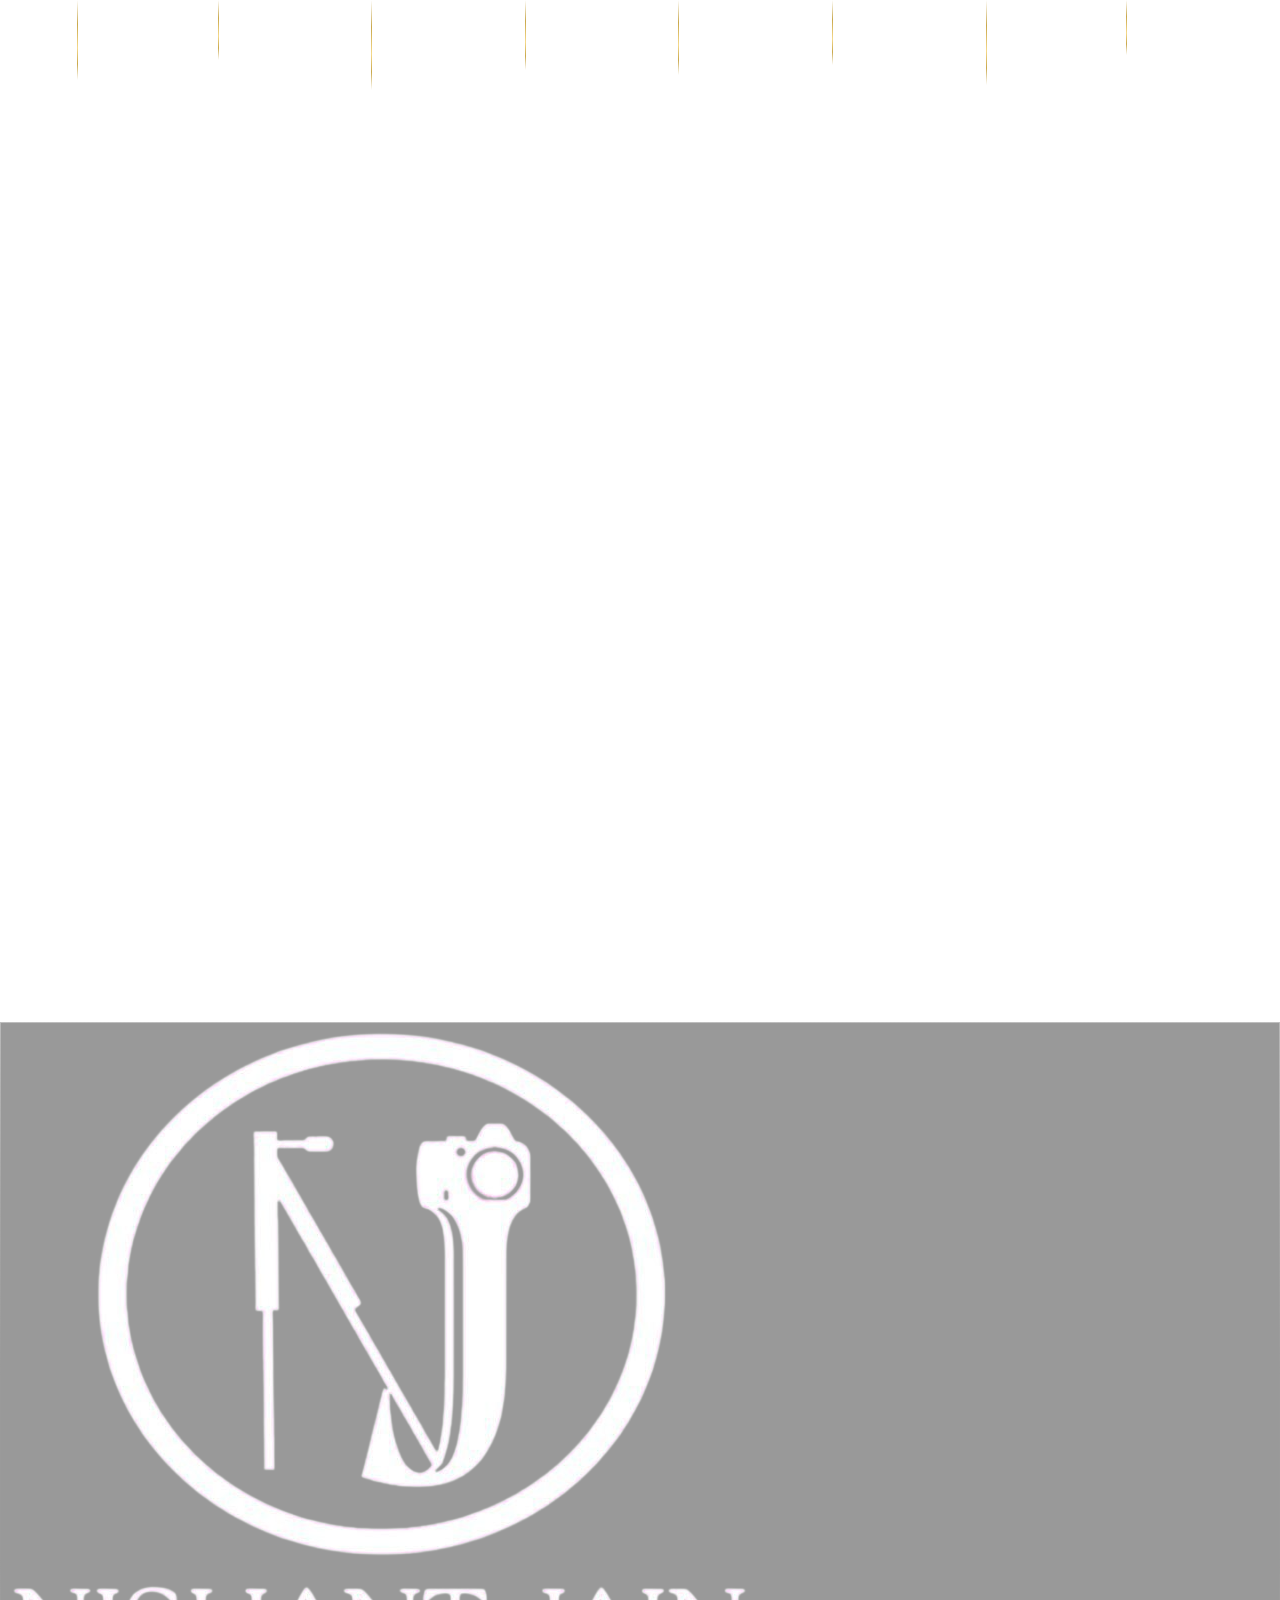
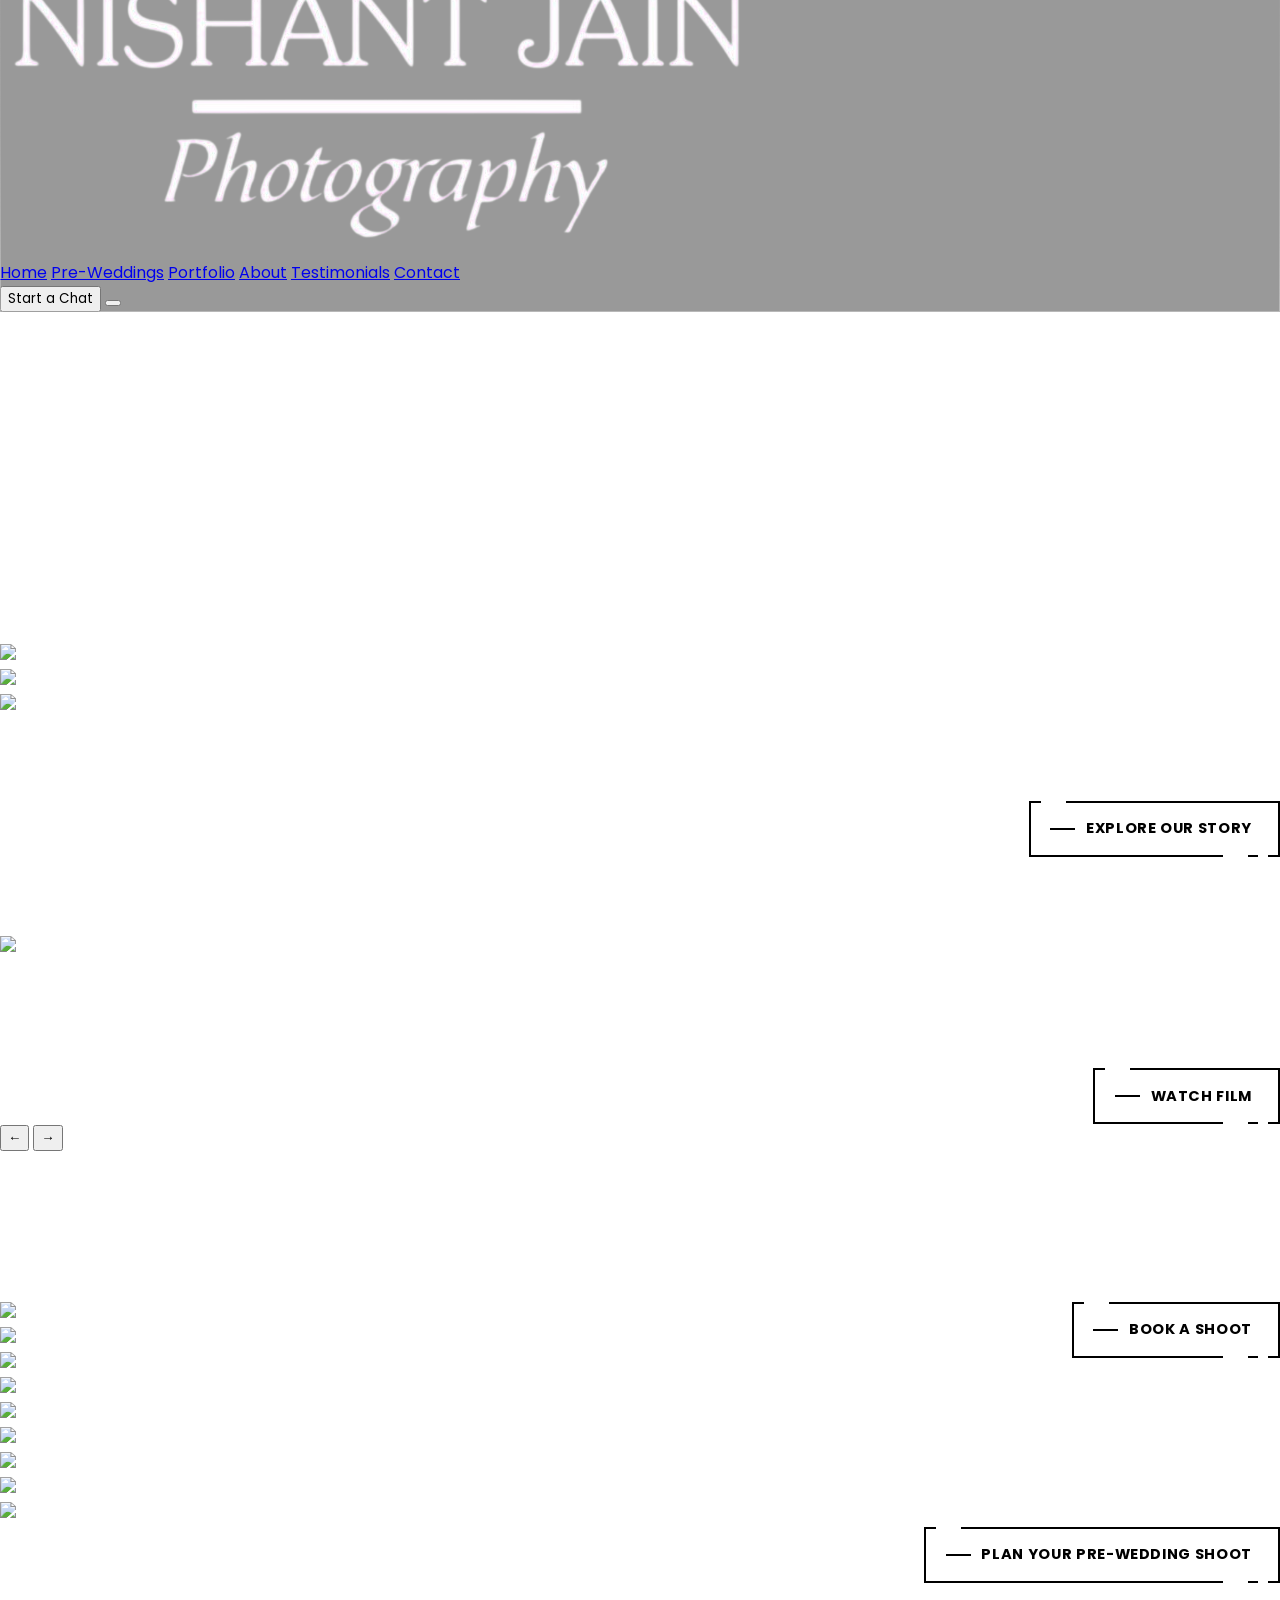
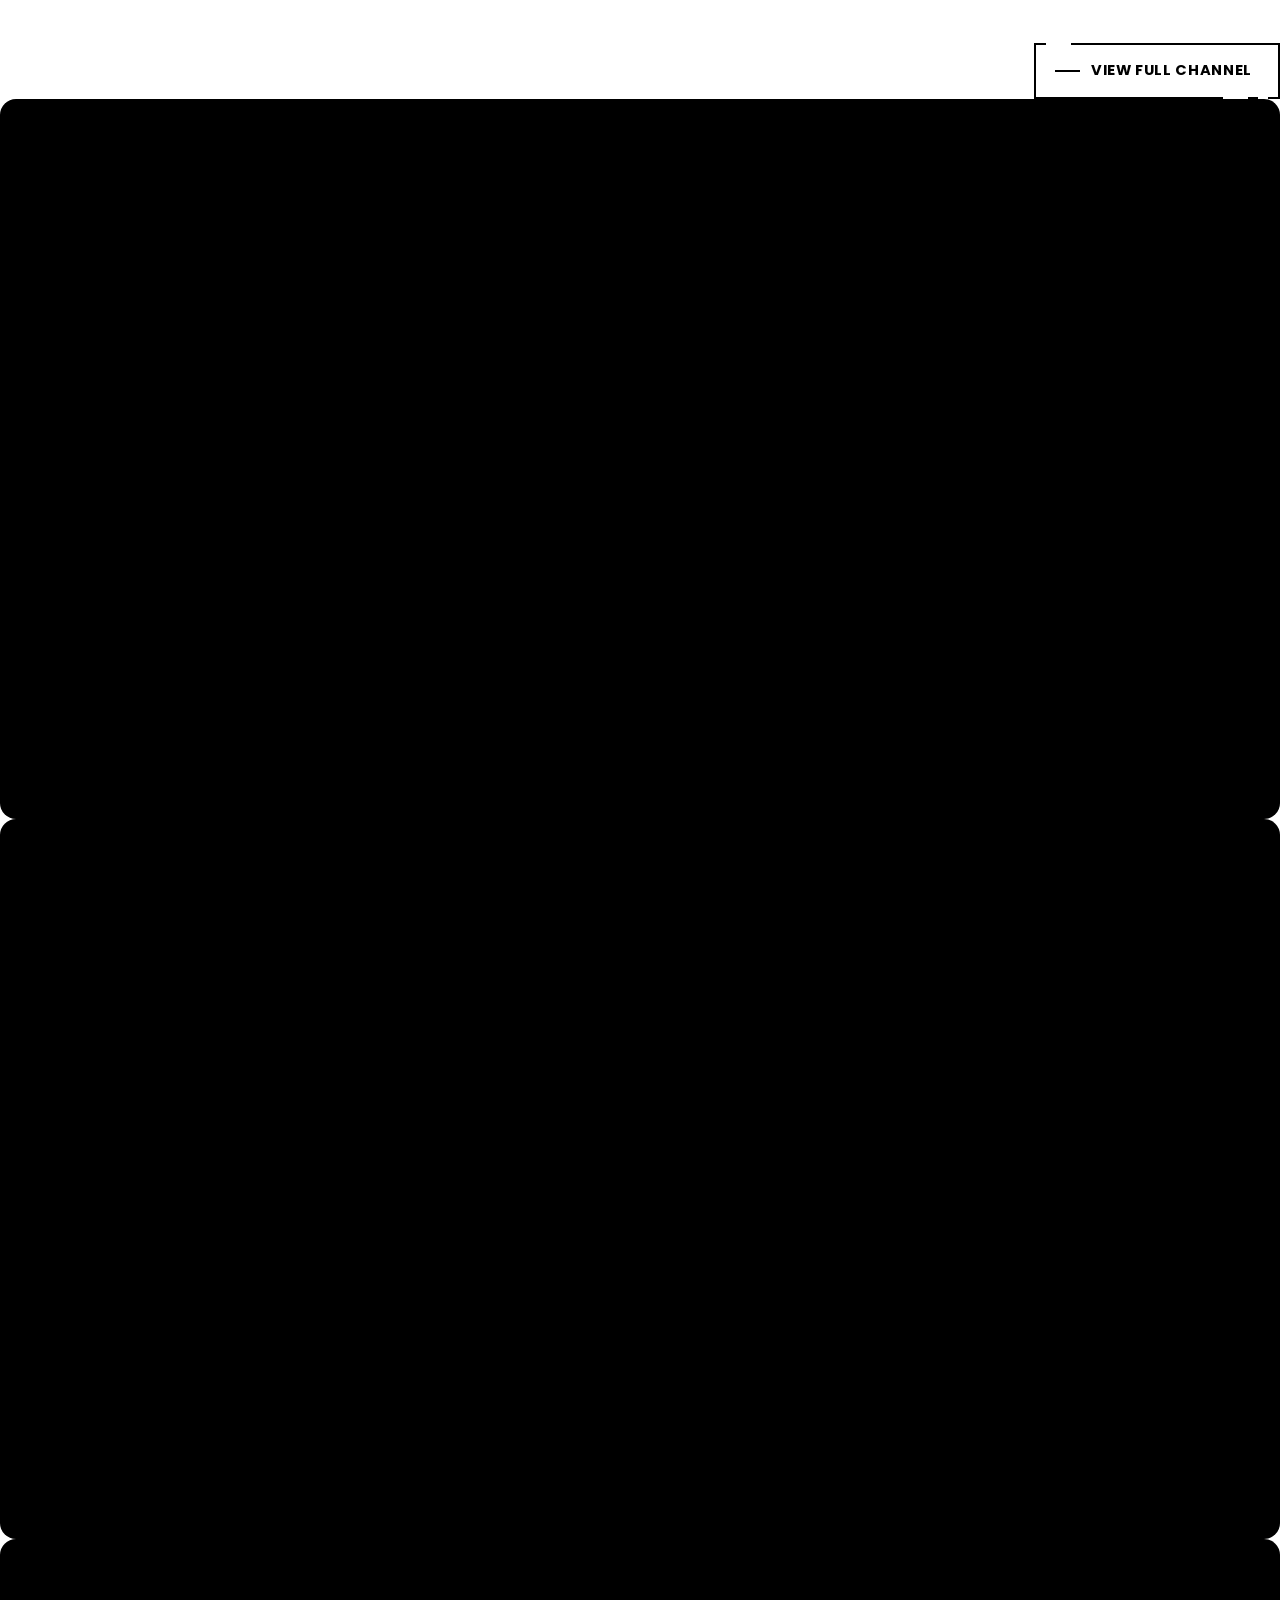
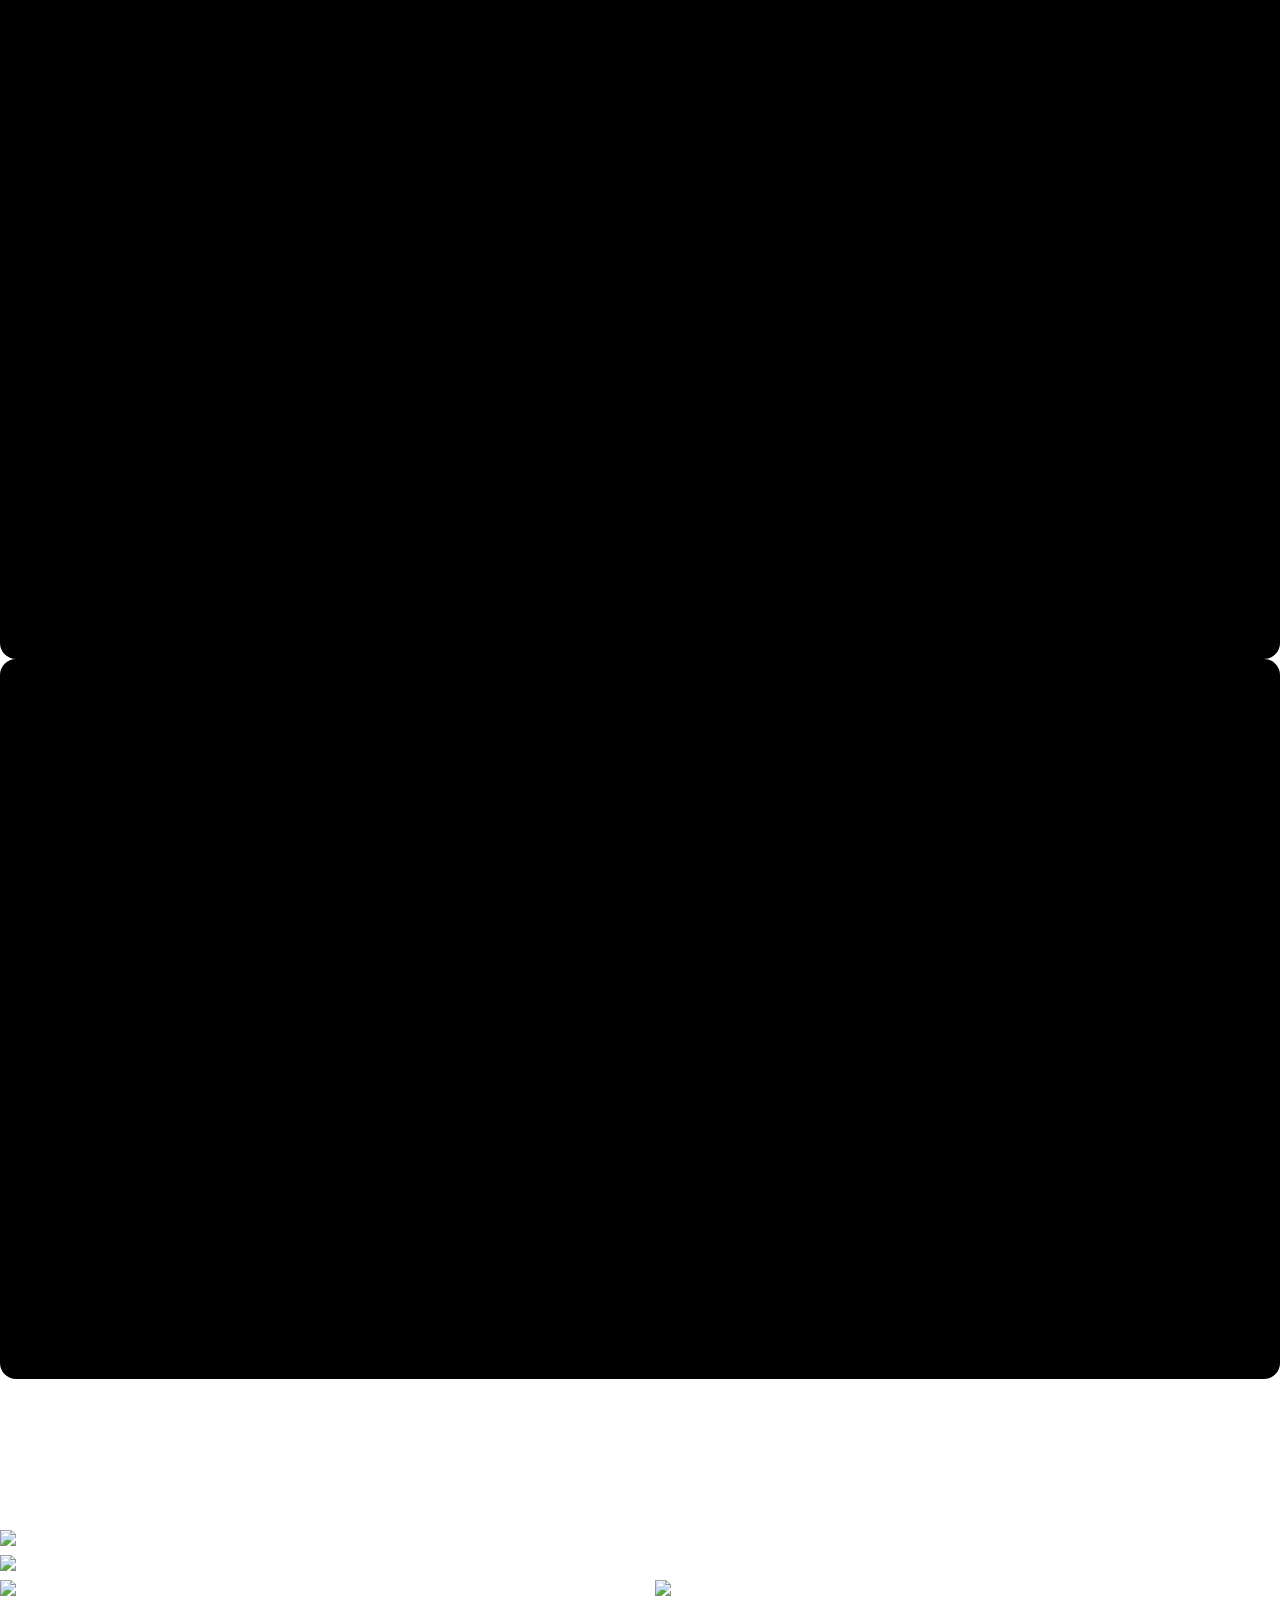
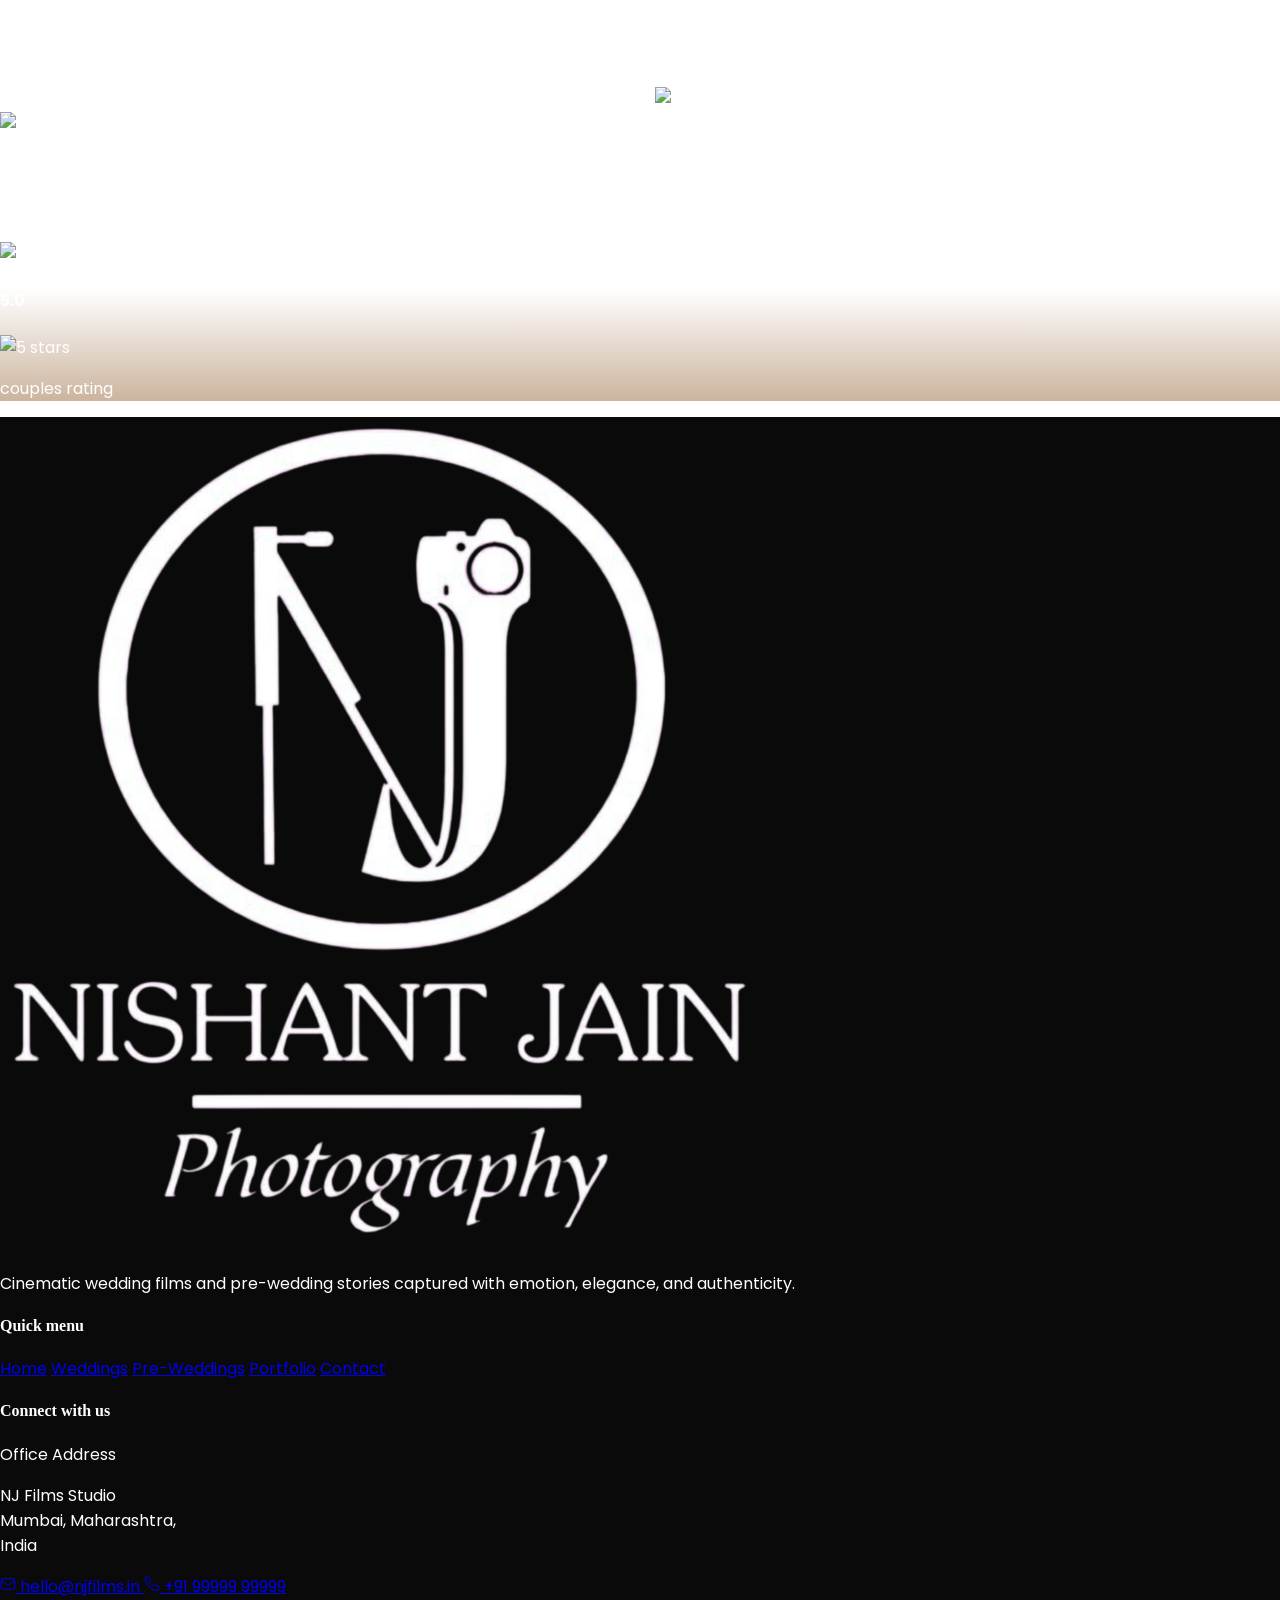
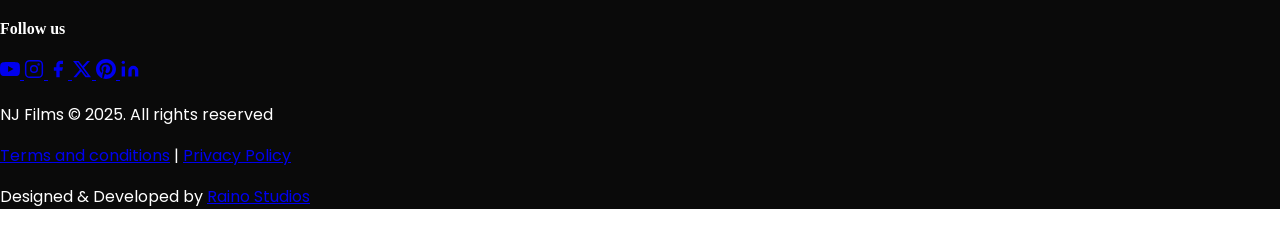
==== index.html @ 3bf85b4c "v1'" ====
<!DOCTYPE html>
<html lang="en">
<head>
  <meta charset="UTF-8">
  <meta name="viewport" content="width=device-width, initial-scale=1.0">
  <title>NJ Films</title>

  <link rel="preconnect" href="https://fonts.googleapis.com">
<link rel="preconnect" href="https://fonts.gstatic.com" crossorigin>
<link href="https://fonts.googleapis.com/css2?family=Poppins:ital,wght@0,100;0,200;0,300;0,400;0,500;0,600;0,700;0,800;0,900;1,100;1,200;1,300;1,400;1,500;1,600;1,700;1,800;1,900&display=swap" rel="stylesheet">

  <script src="https://cdn.tailwindcss.com"></script>
  
  <link rel="stylesheet" href="https://cdn.jsdelivr.net/npm/locomotive-scroll@4.1.4/dist/locomotive-scroll.min.css">
  <link rel="stylesheet" href="https://cdn.jsdelivr.net/npm/swiper@11/swiper-bundle.min.css">
  <link rel="stylesheet" href="index.css">

  <style>
    @keyframes pulse {
      0%, 100% { opacity: 1; }
      50% { opacity: 0.5; }
    }

    /* Sidebar overlay */
    #sidebarOverlay { transition: opacity 0.3s ease; }
    #mobileSidebar  { transition: transform 0.35s cubic-bezier(0.4,0,0.2,1); }
    #mobileSidebar.open  { transform: translateX(0) !important; }
    #sidebarOverlay.open { opacity: 1 !important; pointer-events: auto !important; }

    /* iFrame responsive wrapper */
    .yt-embed-wrap {
      position: relative; width: 100%; padding-top: 56.25%;
      border-radius: 16px; overflow: hidden; background: #000;
    }
    .yt-embed-wrap iframe {
      position: absolute; top: 0; left: 0;
      width: 100%; height: 100%; border: none;
    }
  </style>
</head>

<body data-scroll-container>

  <!-- LOADER -->
<div id="njLoader" style="
  position:fixed; inset:0; z-index:9999;
  background:#000;
  display:flex; flex-direction:column;
  align-items:center; justify-content:center; gap:24px;
">
  <img src="./transparent-logo.png" alt="NJ Films" style="width:90px; opacity:0.9;">
  <div style="width:200px; height:2px; background:rgba(255,255,255,0.12); border-radius:2px; overflow:hidden;">
    <div id="njLoaderBar" style="
      height:100%; width:0%;
      background:#c9a84c;
      border-radius:2px;
      transition:width 0.3s ease;
    "></div>
  </div>
</div>

<script>
(function(){
  var loader = document.getElementById('njLoader');
  var bar    = document.getElementById('njLoaderBar');
  var pct    = 0;

  var tick = setInterval(function(){
    pct = Math.min(pct + (Math.random() * 8 + 2), 85);
    bar.style.width = pct + '%';
  }, 300);

  function hideLoader(){
    clearInterval(tick);
    bar.style.transition = 'width 0.4s ease';
    bar.style.width = '100%';
    setTimeout(function(){
      loader.style.transition = 'opacity 0.5s ease';
      loader.style.opacity = '0';
      setTimeout(function(){ loader.style.display = 'none'; }, 500);
    }, 400);
  }

  var video = document.getElementById('heroVideo');
  if(video){
    video.addEventListener('canplay', hideLoader, { once: true });
    setTimeout(hideLoader, 8000);
  } else {
    setTimeout(hideLoader, 3000);
  }
})();
</script>

  <!-- MOBILE SIDEBAR OVERLAY -->
  <div id="sidebarOverlay" class="fixed inset-0 bg-black/60 z-[100] opacity-0 pointer-events-none" onclick="closeSidebar()"></div>

  <!-- MOBILE SIDEBAR -->
  <aside id="mobileSidebar" class="fixed top-0 right-0 h-full w-72 bg-black z-[101] flex flex-col px-8 py-10 gap-6" style="transform:translateX(100%);">
    <div class="flex items-center justify-between mb-4">
      <img class="w-[70px]" src="./transparent-logo.png" alt="NJ Films">
      <button onclick="closeSidebar()" class="text-white text-2xl leading-none">&times;</button>
    </div>
    <nav class="flex flex-col gap-5">
      <a href="/#home"         onclick="closeSidebar()" class="text-base text-white/80 hover:text-white transition-colors duration-200 tracking-wide">Home</a>
      
      <a href="/#preweddings"  onclick="closeSidebar()" class="text-base  text-white/80 hover:text-white transition-colors duration-200 tracking-wide">Pre-Weddings</a>
      <a href="#portfolio"    onclick="closeSidebar()" class="text-base text-white/80 hover:text-white transition-colors duration-200 tracking-wide">Portfolio</a>
      <a href="/#about"        onclick="closeSidebar()" class="text-base text-white/80 hover:text-white transition-colors duration-200 tracking-wide">About</a>
      <a href="/#testimonials" onclick="closeSidebar()" class="text-base text-white/80 hover:text-white transition-colors duration-200 tracking-wide">Testimonials</a>
      <a href="#contact"      onclick="closeSidebar()" class="text-base text-white/80 hover:text-white transition-colors duration-200 tracking-wide">Contact</a>
    </nav>
    <div class="mt-auto">
      <a href="#contact" onclick="closeSidebar()" class="fancy w-full flex">
        <span class="top-key"></span>
        <span class="text w-full text-center">START A CHAT</span>
        <span class="bottom-key-1"></span>
        <span class="bottom-key-2"></span>
      </a>
    </div>
  </aside>

  <!-- HERO SECTION -->
  <div class="relative w-full h-screen z-[12] bg-black text-white overflow-hidden" data-scroll-section>
    <div class="absolute inset-0 bg-black/50 z-[1]"></div>
    <video id="heroVideo" autoplay loop muted playsinline class="absolute inset-0 w-full h-full object-cover"></video>
    <div class="relative z-10 h-full flex flex-col">

      <!-- NAVBAR -->
      <nav class="px-4 sm:px-6 md:px-12 lg:px-16 pt-6">
        <div class="liquid-glass rounded-xl px-4 py-2 flex items-center justify-between">
          <img class="w-[70px] sm:w-[80px]" src="./transparent-logo.png" alt="NJ Films">
          <!-- Desktop nav -->
          <div class="hidden md:flex gap-6 lg:gap-8">
            <a href="#home"         class="text-sm text-white hover:text-gray-300 transition-colors duration-200">Home</a>
            
            <a href="#preweddings"  class="text-sm nav-link text-white hover:text-gray-300 transition-colors duration-200">Pre-Weddings</a>
            <a href="#portfolio"    class="text-sm nav-link text-white hover:text-gray-300 transition-colors duration-200">Portfolio</a>
            <a href="#about"        class="text-sm nav-link text-white hover:text-gray-300 transition-colors duration-200">About</a>
            <a href="#testimonials" class="text-sm nav-link text-white hover:text-gray-300 transition-colors duration-200">Testimonials</a>
            <a href="#contact"      class="text-sm nav-link text-white hover:text-gray-300 transition-colors duration-200">Contact</a>
          </div>
          <div class="flex items-center gap-3">
            <button class="hidden md:block bg-white text-black px-6 py-2 rounded-lg text-sm font-medium hover:bg-gray-100 transition-colors duration-200">Start a Chat</button>
            <!-- Hamburger -->
            <button onclick="openSidebar()" class="md:hidden flex flex-col gap-[5px] p-2" aria-label="Open menu">
              <span class="block w-6 h-0.5 bg-white rounded"></span>
              <span class="block w-6 h-0.5 bg-white rounded"></span>
              <span class="block w-4 h-0.5 bg-white rounded"></span>
            </button>
          </div>
        </div>
      </nav>

      <div class="px-4 sm:px-6 md:px-12 lg:px-16 flex-1 flex flex-col justify-end pb-10 lg:pb-16 lg:grid lg:grid-cols-2 lg:items-end">
        <div>
          <h1 class="text-3xl sm:text-4xl md:text-5xl lg:text-6xl xl:text-7xl font-normal mb-4" style="letter-spacing: -0.04em; line-height: 1.1;">
            <div id="line1"></div>
            <div id="line2"></div>
          </h1>
          <p id="subheading" class="text-base md:text-lg text-gray-300 mb-6 fade-in">
            Cinematic wedding films and pre-wedding stories captured with emotion, elegance, and authenticity.
          </p>
          <div id="buttons" class="flex flex-wrap gap-4 fade-in">
  <button class="bg-white text-black px-8 py-3 rounded-lg font-medium hover:bg-gray-100 transition-colors duration-200">View Films</button>
  <button class="border border-white text-white px-8 py-3 rounded-lg font-medium hover:bg-white hover:text-black transition-all duration-200">Get In Touch</button>
</div>
        </div>
      </div>
    </div>
  </div>

  <!-- ABOUT SECTION -->
  <section id="about" class="bg-white relative py-16 sm:py-20 z-[12] px-4 sm:px-6 md:px-12 lg:px-16" data-scroll-section>
    <div class="max-w-screen-xl mx-auto">
      <div class="grid lg:grid-cols-2 gap-10 lg:gap-20 items-start mb-12 lg:mb-16">
        <div>
          <p class="text-xs font-semibold tracking-widest text-gray-500 uppercase mb-6 flex items-center gap-2">
            <img src="https://framerusercontent.com/images/m1OxSWTeqvxIFz4pVunlexeCwVA.svg?width=20&height=20" alt="" class="w-5 h-5"> About Us
          </p>
          <h2 class="text-3xl sm:text-4xl md:text-5xl font-bold text-black leading-tight" style="letter-spacing: -0.03em;">
            We capture timeless moments through creativity, emotion, and refined photography that tells your unique story beautifully.
          </h2>
        </div>
        <div class="hidden lg:flex justify-end">
          <div class="w-64 h-96 rounded-xl overflow-hidden" data-scroll data-scroll-speed="2">
            <img src="https://images-pw.pixieset.com/elementfield/0kWk4w/Sample14-8e4e9e3c-1500.jpg" alt="Groom portrait" class="w-full h-full object-cover scale-110"/>
          </div>
        </div>
      </div>
      <div class="grid sm:grid-cols-2 lg:grid-cols-3 gap-6 lg:gap-8 items-start">
        <div data-scroll data-scroll-speed="1.5">
          <div class="w-full h-64 sm:h-80 rounded-xl overflow-hidden">
            <img src="https://images-pw.pixieset.com/elementfield/0kWk4w/Sample155-61f2f11a-1500.jpg" alt="Photographer with camera" class="w-full h-full object-cover scale-110"/>
          </div>
        </div>
        <div data-scroll data-scroll-speed="-1">
          <div class="w-full sm:w-56 h-40 sm:h-48 rounded-xl overflow-hidden">
            <img src="https://images-pw.pixieset.com/elementfield/0kWk4w/Sample151-934573e9-1500.jpg" alt="Camera close-up" class="w-full h-full object-cover scale-110"/>
          </div>
        </div>
        <div class="flex flex-col justify-end items-start h-full sm:col-span-2 lg:col-span-1 lg:pt-56" data-scroll data-scroll-speed="-0.5">
          <p class="text-gray-600 text-base leading-relaxed mb-8">
            Every frame is thoughtfully crafted to preserve genuine emotions and meaningful details.
            From quiet glances to grand celebrations, we create elegant visuals that transform
            fleeting moments into lasting memories you'll treasure forever.
          </p>
          <a class="fancy-dark" href="#">
            <span class="top-key"></span>
            <span class="text">EXPLORE OUR STORY</span>
            <span class="bottom-key-1"></span>
            <span class="bottom-key-2"></span>
          </a>
        </div>
      </div>
    </div>
  </section>

  <!-- FILMS / PORTFOLIO SECTION -->
  <section id="portfolio" class="relative z-[20] bg-[#f6f3ec] py-16 sm:py-20" data-scroll-section>
    <div class="text-center pt-8 pb-12 sm:pb-16 px-4 sm:px-6">
      <p class="text-xs font-semibold tracking-widest text-gray-500 uppercase mb-4 flex items-center justify-center gap-2">
        <img src="https://framerusercontent.com/images/m1OxSWTeqvxIFz4pVunlexeCwVA.svg?width=20&height=20" alt="" class="w-5 h-5"> Portfolio
      </p>
      <h2 class="text-3xl sm:text-4xl md:text-5xl lg:text-6xl font-medium text-[#633b2c] leading-tight font-primary" style="letter-spacing:-0.02em;">
        Beautiful Weddings,<br>Breathtaking Films
      </h2>
    </div>
    <div class="relative px-0">
      <div class="swiper filmsSwiper overflow-visible px-4 sm:px-6 md:px-12 lg:px-16">
        <div class="swiper-wrapper items-stretch">

          <div class="swiper-slide !w-[260px] sm:!w-[300px] md:!w-[340px] lg:!w-[380px] flex flex-col !gap-4">
            <div class="relative rounded-2xl overflow-hidden h-[380px] sm:!h-[420px] md:!h-[500px]">
              <img src="https://images-pw.pixieset.com/elementfield/0kWk4w/Sample14-8e4e9e3c-1500.jpg" class="absolute inset-0 w-full h-full object-cover" alt="Nishant & Priya"/>
              <div class="absolute inset-0 bg-gradient-to-t from-black/60 via-transparent to-transparent"></div>
              <p class="absolute top-4 left-0 right-0 text-center text-white text-xs tracking-widest font-light">A NJ Films Production</p>
              <h3 class="absolute bottom-6 font-primary left-0 right-0 text-center text-white text-2xl sm:text-[28px] md:text-[32px] font-semibold">Nishant <span class="font-secondary">&amp;</span> Priya</h3>
            </div>
            <div class="flex justify-center mt-2">
              <a href="#" class="fancy-dark">
                <span class="top-key"></span>
                <span class="text">WATCH FILM</span>
                <span class="bottom-key-1"></span>
                <span class="bottom-key-2"></span>
              </a>
            </div>
          </div>

          <div class="swiper-slide !w-[260px] sm:!w-[300px] md:!w-[340px] lg:!w-[380px] flex flex-col !gap-4">
            <div class="relative rounded-2xl overflow-hidden h-[380px] sm:!h-[420px] md:!h-[500px]">
              <img src="https://images-pw.pixieset.com/elementfield/0kWk4w/Sample155-61f2f11a-1500.jpg" class="absolute inset-0 w-full h-full object-cover" alt="Rohan & Simran"/>
              <div class="absolute inset-0 bg-gradient-to-t from-black/60 via-transparent to-transparent"></div>
              <p class="absolute top-4 left-0 right-0 text-center text-white text-xs tracking-widest font-light">A NJ Films Production</p>
              <h3 class="absolute bottom-6 font-primary left-0 right-0 text-center text-white text-2xl sm:text-[28px] md:text-[32px] font-semibold">Rohan <span class="font-secondary">&amp;</span> Simran</h3>
            </div>
            <div class="flex justify-center mt-2">
              <a href="#" class="fancy-dark">
                <span class="top-key"></span>
                <span class="text">WATCH FILM</span>
                <span class="bottom-key-1"></span>
                <span class="bottom-key-2"></span>
              </a>
            </div>
          </div>

          <div class="swiper-slide !w-[260px] sm:!w-[300px] md:!w-[340px] lg:!w-[380px] flex flex-col !gap-4">
            <div class="relative rounded-2xl overflow-hidden h-[380px] sm:!h-[420px] md:!h-[500px]">
              <img src="https://images-pw.pixieset.com/elementfield/0kWk4w/Sample151-934573e9-1500.jpg" class="absolute inset-0 w-full h-full object-cover" alt="Arjun & Meera"/>
              <div class="absolute inset-0 bg-gradient-to-t from-black/60 via-transparent to-transparent"></div>
              <p class="absolute top-4 left-0 right-0 text-center text-white text-xs tracking-widest font-light">A NJ Films Production</p>
              <h3 class="absolute bottom-6 font-primary left-0 right-0 text-center text-white text-2xl sm:text-[28px] md:text-[32px] font-semibold">Arjun <span class="font-secondary">&amp;</span> Meera</h3>
            </div>
            <div class="flex justify-center mt-2">
              <a href="#" class="fancy-dark">
                <span class="top-key"></span>
                <span class="text">WATCH FILM</span>
                <span class="bottom-key-1"></span>
                <span class="bottom-key-2"></span>
              </a>
            </div>
          </div>

          <div class="swiper-slide !w-[260px] sm:!w-[300px] md:!w-[340px] lg:!w-[380px] flex flex-col !gap-4">
            <div class="relative rounded-2xl overflow-hidden h-[380px] sm:!h-[420px] md:!h-[500px]">
              <img src="https://images-pw.pixieset.com/elementfield/0kWk4w/Sample14-8e4e9e3c-1500.jpg" class="absolute inset-0 w-full h-full object-cover" alt="Dev & Ananya"/>
              <div class="absolute inset-0 bg-gradient-to-t from-black/60 via-transparent to-transparent"></div>
              <p class="absolute top-4 left-0 right-0 text-center text-white text-xs tracking-widest font-light">A NJ Films Production</p>
              <h3 class="absolute bottom-6 font-primary left-0 right-0 text-center text-white text-2xl sm:text-[28px] md:text-[32px] font-semibold">Dev <span class="font-secondary">&amp;</span> Ananya</h3>
            </div>
            <div class="flex justify-center mt-2">
              <a href="#" class="fancy-dark">
                <span class="top-key"></span>
                <span class="text">WATCH FILM</span>
                <span class="bottom-key-1"></span>
                <span class="bottom-key-2"></span>
              </a>
            </div>
          </div>

          <div class="swiper-slide !w-[260px] sm:!w-[300px] md:!w-[340px] lg:!w-[380px] flex flex-col !gap-4">
            <div class="relative rounded-2xl overflow-hidden h-[380px] sm:!h-[420px] md:!h-[500px]">
              <img src="https://images-pw.pixieset.com/elementfield/0kWk4w/Sample155-61f2f11a-1500.jpg" class="absolute inset-0 w-full h-full object-cover" alt="Kabir & Zara"/>
              <div class="absolute inset-0 bg-gradient-to-t from-black/60 via-transparent to-transparent"></div>
              <p class="absolute top-4 left-0 right-0 text-center text-white text-xs tracking-widest font-light">A NJ Films Production</p>
              <h3 class="absolute bottom-6 font-primary left-0 right-0 text-center text-white text-2xl sm:text-[28px] md:text-[32px] font-semibold">Kabir <span class="font-secondary">&amp;</span> Zara</h3>
            </div>
            <div class="flex justify-center mt-2">
              <a href="#" class="fancy-dark">
                <span class="top-key"></span>
                <span class="text">WATCH FILM</span>
                <span class="bottom-key-1"></span>
                <span class="bottom-key-2"></span>
              </a>
            </div>
          </div>

        </div>
      </div>
      <button class="films-prev absolute left-2 sm:left-4 md:left-8 top-[200px] sm:top-[210px] md:top-[250px] -translate-y-1/2 z-10 w-9 h-9 sm:w-10 sm:h-10 rounded-full bg-[#2c2c2c]/80 hover:bg-[#e8127d] transition-colors duration-300 flex items-center justify-center text-white text-sm">←</button>
      <button class="films-next absolute right-2 sm:right-4 md:right-8 top-[200px] sm:top-[210px] md:top-[250px] -translate-y-1/2 z-10 w-9 h-9 sm:w-10 sm:h-10 rounded-full bg-[#2c2c2c]/80 hover:bg-[#e8127d] transition-colors duration-300 flex items-center justify-center text-white text-sm">→</button>
    </div>
  </section>

 <!-- PRE-WEDDINGS SECTION -->
<section id="preweddings" class="relative z-[12] bg-white py-16 sm:py-24 px-4 sm:px-6 md:px-12 lg:px-16" data-scroll-section>
  <div class="max-w-screen-xl mx-auto">

    <div class="flex items-end justify-between flex-wrap gap-4 mb-12 sm:mb-16">
      <div>
        <p class="text-xs font-semibold tracking-widest text-gray-500 uppercase mb-3 flex items-center gap-2">
          <img src="https://framerusercontent.com/images/m1OxSWTeqvxIFz4pVunlexeCwVA.svg?width=20&height=20" alt="" class="w-5 h-5"> Pre-Wedding Films
        </p>
        <h2 class="text-2xl sm:text-3xl md:text-5xl font-medium text-[#2c2c2c] leading-tight font-primary" style="letter-spacing:-0.03em;">
          Love Stories,<br>Before The Wedding
        </h2>
      </div>
      <a href="#contact" class="fancy-dark">
        <span class="top-key"></span>
        <span class="text">BOOK A SHOOT</span>
        <span class="bottom-key-1"></span>
        <span class="bottom-key-2"></span>
      </a>
    </div>

    <!-- Masonry Grid -->
    <div class="columns-1 sm:columns-2 lg:columns-3 gap-4 sm:gap-5 space-y-4 sm:space-y-5">

      <div class="break-inside-avoid rounded-2xl overflow-hidden">
        <img src="https://images-pw.pixieset.com/elementfield/0kWk4w/Sample14-8e4e9e3c-1500.jpg" alt="Pre-wedding shoot" class="w-full object-cover object-top" style="height:480px;"/>
      </div>

      <div class="break-inside-avoid rounded-2xl overflow-hidden">
        <img src="https://images-pw.pixieset.com/elementfield/0kWk4w/Sample155-61f2f11a-1500.jpg" alt="Pre-wedding shoot" class="w-full object-cover object-center" style="height:300px;"/>
      </div>

      <div class="break-inside-avoid rounded-2xl overflow-hidden">
        <img src="https://images-pw.pixieset.com/elementfield/0kWk4w/Sample151-934573e9-1500.jpg" alt="Pre-wedding shoot" class="w-full object-cover object-top" style="height:420px;"/>
      </div>

      <div class="break-inside-avoid rounded-2xl overflow-hidden">
        <img src="https://images-pw.pixieset.com/elementfield/0kWk4w/Sample155-61f2f11a-1500.jpg" alt="Pre-wedding shoot" class="w-full object-cover object-bottom" style="height:360px;"/>
      </div>

      <div class="break-inside-avoid rounded-2xl overflow-hidden">
        <img src="https://images-pw.pixieset.com/elementfield/0kWk4w/Sample14-8e4e9e3c-1500.jpg" alt="Pre-wedding shoot" class="w-full object-cover object-center" style="height:500px;"/>
      </div>

      <div class="break-inside-avoid rounded-2xl overflow-hidden">
        <img src="https://images-pw.pixieset.com/elementfield/0kWk4w/Sample151-934573e9-1500.jpg" alt="Pre-wedding shoot" class="w-full object-cover object-center" style="height:280px;"/>
      </div>

      <div class="break-inside-avoid rounded-2xl overflow-hidden">
        <img src="https://images-pw.pixieset.com/elementfield/0kWk4w/Sample151-934573e9-1500.jpg" alt="Pre-wedding shoot" class="w-full object-cover object-top" style="height:340px;"/>
      </div>

      <div class="break-inside-avoid rounded-2xl overflow-hidden">
        <img src="https://images-pw.pixieset.com/elementfield/0kWk4w/Sample14-8e4e9e3c-1500.jpg" alt="Pre-wedding shoot" class="w-full object-cover object-bottom" style="height:440px;"/>
      </div>

      <div class="break-inside-avoid rounded-2xl overflow-hidden">
        <img src="https://images-pw.pixieset.com/elementfield/0kWk4w/Sample155-61f2f11a-1500.jpg" alt="Pre-wedding shoot" class="w-full object-cover object-top" style="height:390px;"/>
      </div>

    </div>

    <!-- Bottom CTA -->
    <div class="text-center mt-12 sm:mt-16">
      <a href="#contact" class="fancy-dark">
        <span class="top-key"></span>
        <span class="text">PLAN YOUR PRE-WEDDING SHOOT</span>
        <span class="bottom-key-1"></span>
        <span class="bottom-key-2"></span>
      </a>
    </div>

  </div>
</section>

  <!-- YOUTUBE / WEDDINGS SECTION -->
  <section id="weddings" class="relative z-[12] py-16 sm:py-24 px-4 sm:px-6 md:px-12 lg:px-16" data-scroll-section>
    <div class="max-w-screen-xl mx-auto">

      <div class="flex items-end justify-between flex-wrap gap-4 mb-10 sm:mb-12">
        <div>
          <p class="text-xs font-semibold tracking-widest text-gray-500 uppercase mb-3 flex items-center gap-2">
            <img src="https://framerusercontent.com/images/m1OxSWTeqvxIFz4pVunlexeCwVA.svg?width=20&height=20" alt="" class="w-5 h-5"> Watch on YouTube
          </p>
          <h2 class="text-2xl sm:text-3xl md:text-5xl font-medium text-[#2c2c2c] leading-tight font-primary" style="letter-spacing: -0.03em;">
            Our Latest Films
          </h2>
        </div>
        <a href="https://www.youtube.com/channel/UCKtT0QfpBladV2LuS-5Glcw" target="_blank" rel="noopener" class="fancy-dark">
          <span class="top-key"></span>
          <span class="text">VIEW FULL CHANNEL</span>
          <span class="bottom-key-1"></span>
          <span class="bottom-key-2"></span>
        </a>
      </div>

      <!-- 2-column static YouTube grid -->
      <div class="grid grid-cols-1 sm:grid-cols-2 gap-5 sm:gap-6">
        <div class="yt-embed-wrap shadow-md">
          <iframe width="560" height="315" src="https://www.youtube.com/embed/BxYM7ZLbcL4?si=reIGVyRvRnNXDX84" title="YouTube video player" frameborder="0" allow="accelerometer; autoplay; clipboard-write; encrypted-media; gyroscope; picture-in-picture; web-share" referrerpolicy="strict-origin-when-cross-origin" allowfullscreen></iframe>
        </div>
        <div class="yt-embed-wrap shadow-md">
          <iframe src="https://www.youtube.com/embed/YkjOuYP8wjc?si=daf3bmc_-O6HbdK5" title="YouTube video player" allow="accelerometer; autoplay; clipboard-write; encrypted-media; gyroscope; picture-in-picture; web-share" referrerpolicy="strict-origin-when-cross-origin" allowfullscreen></iframe>
        </div>
        <div class="yt-embed-wrap shadow-md">
          <iframe src="https://www.youtube.com/embed/wgSQ5Uevegg?si=5oFV4rMf_Z6mejG3" title="YouTube video player" allow="accelerometer; autoplay; clipboard-write; encrypted-media; gyroscope; picture-in-picture; web-share" referrerpolicy="strict-origin-when-cross-origin" allowfullscreen></iframe>
        </div>
        <div class="yt-embed-wrap shadow-md">
         <iframe width="560" height="315" src="https://www.youtube.com/embed/Fzy-axUFtlA?si=WfSDVYdqkU0R8xxm" title="YouTube video player" frameborder="0" allow="accelerometer; autoplay; clipboard-write; encrypted-media; gyroscope; picture-in-picture; web-share" referrerpolicy="strict-origin-when-cross-origin" allowfullscreen></iframe>
        </div>
      </div>

    </div>
  </section>

  <!-- TESTIMONIALS SECTION -->
  <section id="testimonials" class="relative z-[12] overflow-hidden" data-scroll-section>
    <div class="bg-[#f6f3ec] w-full px-4 sm:px-6 md:px-12 lg:px-20 py-16 sm:py-24 lg:py-40 flex flex-col lg:flex-row gap-8 lg:gap-16">

      <!-- LEFT -->
      <div class="flex flex-col gap-8 lg:gap-12 w-full lg:w-[65%] overflow-hidden">
        <div class="flex items-start sm:items-end justify-between gap-4 flex-wrap">
          <div>
            <p class="text-xs font-semibold tracking-widest text-gray-500 uppercase mb-3 flex items-center gap-2">
              <img src="https://framerusercontent.com/images/m1OxSWTeqvxIFz4pVunlexeCwVA.svg?width=20&height=20" alt="" class="w-5 h-5"> Testimonials
            </p>
            <h2 class="text-[8vw] sm:text-[6vw] lg:text-[5vw] leading-none font-normal text-[#633b2c] font-primary">
              Love stories <br/> our couples say
            </h2>
          </div>
          <div class="flex items-center gap-3">
            <div class="carousel-left w-10 h-10 bg-white rounded-full flex items-center justify-center cursor-pointer hover:bg-[#d6bfa7] transition-colors duration-300">
              <img src="https://framerusercontent.com/images/cr3ihp8Vl3lI6CSb6vchKbFUQ.svg?width=40&height=40" alt="prev" class="w-5 h-5"/>
            </div>
            <div class="carousel-right w-10 h-10 bg-white rounded-full flex items-center justify-center cursor-pointer hover:bg-[#d6bfa7] transition-colors duration-300">
              <img src="https://framerusercontent.com/images/O9JrR7P3igJICzgs9ElLc9ZySjM.svg?width=40&height=40" alt="next" class="w-5 h-5"/>
            </div>
          </div>
        </div>

        <div class="swiper mySwiper testimonial-swiper overflow-hidden">
          <div class="swiper-wrapper">

            <div class="swiper-slide !bg-white !rounded-[24px] !p-7 !flex !flex-col !justify-between min-h-[220px]">
              <div class="flex flex-col gap-3">
                <img src="https://framerusercontent.com/images/nBmS1U8s92WIveVNePAFLYYFODo.svg?width=60&height=12" alt="stars" class="w-14"/>
                <p class="text-[#7a685d] text-[15px] leading-relaxed">Our wedding photos turned out absolutely magical. Every moment was captured so naturally and beautifully. We couldn't have asked for a better experience!</p>
              </div>
              <div class="flex items-center gap-3 mt-8">
                <img src="https://lh3.googleusercontent.com/a-/ALV-UjXjJRaPtAHqavR_kvY46i-C5QbUqfi4EubHGTYE_6eHx51ssedG=w72-h72-p-rp-mo-br100" alt="Riya" class="w-10 h-10 rounded-full object-cover"/>
                <div>
                  <h5 class="text-[#7a685d] text-sm font-semibold">Riya <span class="font-secondary">&amp;</span> Arjun</h5>
                  <p class="text-[#7a685d] text-xs font-normal">Wedding Couple</p>
                </div>
              </div>
            </div>

            <div class="swiper-slide !bg-white !rounded-[24px] !p-7 !flex !flex-col !justify-between min-h-[220px]">
              <div class="flex flex-col gap-3">
                <img src="https://framerusercontent.com/images/nBmS1U8s92WIveVNePAFLYYFODo.svg?width=60&height=12" alt="stars" class="w-14"/>
                <p class="text-[#7a685d] text-[15px] leading-relaxed">The cinematic video felt like a movie of our love story. Every detail was captured so perfectly — highly recommended!</p>
              </div>
              <div class="flex items-center gap-3 mt-8">
                <img src="https://lh3.googleusercontent.com/a-/ALV-UjWFU_SKrxF1OVifAN6C5PfuBjwq5PuSfsifeXDbvrDP-fG_ZJiP=w72-h72-p-rp-mo-br100" alt="Neha" class="w-10 h-10 rounded-full object-cover"/>
                <div>
                  <h5 class="text-[#7a685d] text-sm font-semibold">Neha <span class="font-secondary">&amp;</span> Karan</h5>
                  <p class="text-[#7a685d] text-xs font-normal">Wedding Couple</p>
                </div>
              </div>
            </div>

            <div class="swiper-slide !bg-white !rounded-[24px] !p-7 !flex !flex-col !justify-between min-h-[220px]">
              <div class="flex flex-col gap-3">
                <img src="https://framerusercontent.com/images/nBmS1U8s92WIveVNePAFLYYFODo.svg?width=60&height=12" alt="stars" class="w-14"/>
                <p class="text-[#7a685d] text-[15px] leading-relaxed">From pre-wedding shoot to final album, everything was smooth and professional. The photos are beyond perfect.</p>
              </div>
              <div class="flex items-center gap-3 mt-8">
                <img src="https://lh3.googleusercontent.com/a-/ALV-UjVhTd50oCMlMDUZkv0UiGH-hIgFYV2ZRJLN5LIHGrgf4wQ0aBF2=w72-h72-p-rp-mo-ba2-br100" alt="Priya" class="w-10 h-10 rounded-full object-cover"/>
                <div>
                  <h5 class="text-[#7a685d] text-sm font-semibold">Priya <span class="font-secondary">&amp;</span> Rohit</h5>
                  <p class="text-[#7a685d] text-xs font-normal">Wedding Couple</p>
                </div>
              </div>
            </div>

            <div class="swiper-slide !bg-white !rounded-[24px] !p-7 !flex !flex-col !justify-between min-h-[220px]">
              <div class="flex flex-col gap-3">
                <img src="https://framerusercontent.com/images/nBmS1U8s92WIveVNePAFLYYFODo.svg?width=60&height=12" alt="stars" class="w-14"/>
                <p class="text-[#7a685d] text-[15px] leading-relaxed">They didn't just take photos — they captured emotions, laughter, and our entire journey beautifully.</p>
              </div>
              <div class="flex items-center gap-3 mt-8">
                <img src="https://lh3.googleusercontent.com/a-/ALV-UjWl1J7UF2Ungdpix-RnhIaevqCa4tAoIGJqD0mF3HMYR49a1F2E=w72-h72-p-rp-mo-br100" alt="Ananya" class="w-10 h-10 rounded-full object-cover"/>
                <div>
                  <h5 class="text-[#7a685d] text-sm font-semibold">Ananya <span class="font-secondary">&amp;</span> Siddharth</h5>
                  <p class="text-[#7a685d] text-xs font-normal">Wedding Couple</p>
                </div>
              </div>
            </div>

          </div>
        </div>
      </div>

      <!-- RIGHT -->
      <div class="w-full lg:w-[35%] rounded-[28px] overflow-hidden relative min-h-[360px] sm:min-h-[500px]">
        <img src="https://images.unsplash.com/photo-1722952934708-749c22eb2e58?q=80&w=987&auto=format&fit=crop" alt="Wedding couple" class="w-full h-full object-cover absolute inset-0"/>
        <div class="absolute bottom-0 left-0 right-0 p-4 sm:p-6">
          <div class="rounded-[20px] p-5 sm:p-6 flex flex-col items-center gap-2" style="background:linear-gradient(180deg, rgba(255,255,255,0) 0%, rgba(152,106,62,0.5) 100%); backdrop-filter:blur(30px);">
            <h4 class="text-white text-[40px] sm:text-[46px] leading-tight font-normal font-primary">5.0</h4>
            <img src="https://framerusercontent.com/images/Acl1ppgvFjpXDaMWy2sV8Mlbvc.svg?width=70&height=13" alt="5 stars" class="w-16"/>
            <p class="text-white text-xs font-medium tracking-wide">couples rating</p>
          </div>
        </div>
      </div>

    </div>
  </section>

<!-- FOOTER -->
<footer class="relative text-white overflow-hidden" style="background:#0a0a0a;" data-scroll-section>

  <!-- Animated golden drop lines -->
  <div id="footer-lines" class="absolute inset-0 pointer-events-none z-0"></div>

  <!-- Main content -->
  <div class="relative z-10 max-w-screen-xl mx-auto px-6 md:px-12 lg:px-16 pt-24 pb-10">
    <div class="grid grid-cols-1 sm:grid-cols-2 lg:grid-cols-4 gap-12 lg:gap-8 mb-20">

      <!-- Col 1 — Logo + desc -->
      <div class="flex flex-col gap-6">
        <img src="./transparent-logo.png" alt="NJ Films" class="w-20">
        <p class="text-white/50 text-sm leading-relaxed">
          Cinematic wedding films and pre-wedding stories captured with emotion, elegance, and authenticity.
        </p>
      </div>

      <!-- Col 2 — Quick Menu -->
      <div class="flex flex-col gap-6">
        <h4 class="text-white text-lg font-light" style="font-family:'Playfair Display',serif;">Quick menu</h4>
        <nav class="flex flex-col gap-4">
          <a href="#home"        class="text-white/60 text-sm hover:text-white transition-colors duration-200">Home</a>
          <a href="#weddings"    class="text-white/60 text-sm hover:text-white transition-colors duration-200">Weddings</a>
          <a href="#preweddings" class="text-white/60 text-sm hover:text-white transition-colors duration-200">Pre-Weddings</a>
          <a href="#portfolio"   class="text-white/60 text-sm hover:text-white transition-colors duration-200">Portfolio</a>
          <a href="#contact"     class="text-white/60 text-sm hover:text-white transition-colors duration-200">Contact</a>
        </nav>
      </div>

      <!-- Col 3 — Connect -->
      <div class="flex flex-col gap-6">
        <h4 class="text-white text-lg font-light" style="font-family:'Playfair Display',serif;">Connect with us</h4>
        <div class="flex flex-col gap-4">
          <p class="text-white/40 text-xs tracking-widest uppercase">Office Address</p>
          <p class="text-white/70 text-sm leading-relaxed">NJ Films Studio<br>Mumbai, Maharashtra,<br>India</p>
          <a href="mailto:hello@njfilms.in" class="flex items-center gap-3 text-white/60 text-sm hover:text-white transition-colors duration-200">
            <svg width="16" height="16" viewBox="0 0 24 24" fill="none" stroke="currentColor" stroke-width="1.5"><rect x="2" y="4" width="20" height="16" rx="2"/><path d="m2 7 10 7 10-7"/></svg>
            hello@njfilms.in
          </a>
          <a href="tel:+919999999999" class="flex items-center gap-3 text-white/60 text-sm hover:text-white transition-colors duration-200">
            <svg width="16" height="16" viewBox="0 0 24 24" fill="none" stroke="currentColor" stroke-width="1.5"><path d="M22 16.92v3a2 2 0 0 1-2.18 2 19.79 19.79 0 0 1-8.63-3.07A19.5 19.5 0 0 1 4.69 12a19.79 19.79 0 0 1-3.07-8.67A2 2 0 0 1 3.6 1.27h3a2 2 0 0 1 2 1.72c.127.96.361 1.903.7 2.81a2 2 0 0 1-.45 2.11L7.91 8.91a16 16 0 0 0 6 6l.91-.91a2 2 0 0 1 2.11-.45c.907.339 1.85.573 2.81.7A2 2 0 0 1 21.73 16.92z"/></svg>
            +91 99999 99999
          </a>
        </div>
      </div>

      <!-- Col 4 — Follow us -->
      <div class="flex flex-col gap-6">
        <h4 class="text-white text-lg font-light" style="font-family:'Playfair Display',serif;">Follow us</h4>
        <div class="flex flex-wrap gap-4">
          <!-- YouTube -->
          <a href="#" class="text-white/50 hover:text-[#c9a84c] transition-colors duration-200">
            <svg width="20" height="20" viewBox="0 0 24 24" fill="currentColor"><path d="M23.5 6.19a3.02 3.02 0 0 0-2.13-2.14C19.54 3.5 12 3.5 12 3.5s-7.54 0-9.37.55A3.02 3.02 0 0 0 .5 6.19C0 8.04 0 12 0 12s0 3.96.5 5.81a3.02 3.02 0 0 0 2.13 2.14C4.46 20.5 12 20.5 12 20.5s7.54 0 9.37-.55a3.02 3.02 0 0 0 2.13-2.14C24 15.96 24 12 24 12s0-3.96-.5-5.81zM9.75 15.5v-7l6.5 3.5-6.5 3.5z"/></svg>
          </a>
          <!-- Instagram -->
          <a href="#" class="text-white/50 hover:text-[#c9a84c] transition-colors duration-200">
            <svg width="20" height="20" viewBox="0 0 24 24" fill="none" stroke="currentColor" stroke-width="1.8"><rect x="2" y="2" width="20" height="20" rx="5"/><circle cx="12" cy="12" r="4"/><circle cx="17.5" cy="6.5" r="0.5" fill="currentColor"/></svg>
          </a>
          <!-- Facebook -->
          <a href="#" class="text-white/50 hover:text-[#c9a84c] transition-colors duration-200">
            <svg width="20" height="20" viewBox="0 0 24 24" fill="currentColor"><path d="M18 2h-3a5 5 0 0 0-5 5v3H7v4h3v8h4v-8h3l1-4h-4V7a1 1 0 0 1 1-1h3z"/></svg>
          </a>
          <!-- Twitter/X -->
          <a href="#" class="text-white/50 hover:text-[#c9a84c] transition-colors duration-200">
            <svg width="20" height="20" viewBox="0 0 24 24" fill="currentColor"><path d="M18.244 2.25h3.308l-7.227 8.26 8.502 11.24H16.17l-5.214-6.817L4.99 21.75H1.68l7.73-8.835L1.254 2.25H8.08l4.713 6.231zm-1.161 17.52h1.833L7.084 4.126H5.117z"/></svg>
          </a>
          <!-- Pinterest -->
          <a href="#" class="text-white/50 hover:text-[#c9a84c] transition-colors duration-200">
            <svg width="20" height="20" viewBox="0 0 24 24" fill="currentColor"><path d="M12 0C5.373 0 0 5.373 0 12c0 5.084 3.163 9.426 7.627 11.174-.105-.949-.2-2.405.042-3.441.218-.937 1.407-5.965 1.407-5.965s-.359-.719-.359-1.782c0-1.668.967-2.914 2.171-2.914 1.023 0 1.518.769 1.518 1.69 0 1.029-.655 2.568-.994 3.995-.283 1.194.599 2.169 1.777 2.169 2.133 0 3.772-2.249 3.772-5.495 0-2.873-2.064-4.882-5.012-4.882-3.414 0-5.418 2.561-5.418 5.207 0 1.031.397 2.138.893 2.738a.36.36 0 0 1 .083.345l-.333 1.36c-.053.22-.174.267-.402.161-1.499-.698-2.436-2.889-2.436-4.649 0-3.785 2.75-7.262 7.929-7.262 4.163 0 7.398 2.967 7.398 6.931 0 4.136-2.607 7.464-6.227 7.464-1.216 0-2.359-.632-2.75-1.378l-.748 2.853c-.271 1.043-1.002 2.35-1.492 3.146C9.57 23.812 10.763 24 12 24c6.627 0 12-5.373 12-12S18.627 0 12 0z"/></svg>
          </a>
          <!-- LinkedIn -->
          <a href="#" class="text-white/50 hover:text-[#c9a84c] transition-colors duration-200">
            <svg width="20" height="20" viewBox="0 0 24 24" fill="currentColor"><path d="M16 8a6 6 0 0 1 6 6v7h-4v-7a2 2 0 0 0-2-2 2 2 0 0 0-2 2v7h-4v-7a6 6 0 0 1 6-6zM2 9h4v12H2z"/><circle cx="4" cy="4" r="2"/></svg>
          </a>
        </div>
      </div>

    </div>

    <!-- Bottom bar -->
    <div class="border-t border-white/10 pt-8 flex flex-col sm:flex-row items-center justify-between gap-4">
      <p class="text-white/40 text-xs">NJ Films &copy; 2025. All rights reserved</p>
      <div class="flex items-center gap-6">
        <a href="#" class="text-white/40 text-xs hover:text-white/70 transition-colors duration-200">Terms and conditions</a>
        <span class="text-white/20">|</span>
        <a href="#" class="text-white/40 text-xs hover:text-white/70 transition-colors duration-200">Privacy Policy</a>
      </div>
    </div>

    <!-- Credit -->
    <p class="mt-5 text-center text-white/20 text-[10px] tracking-wide">
      Designed &amp; Developed by
      <a href="https://wa.me/918928862682" target="_blank" class="text-[#c9a84c] hover:text-[#f5d98b] transition-colors duration-200">Raino Studios</a>
    </p>
  </div>

</footer>

<!-- Golden drop lines script -->
<style>
  @keyframes dropFall {
    0%   { top: -15%; opacity: 0; }
    10%  { opacity: 1; }
    85%  { opacity: 1; }
    100% { top: 110%; opacity: 0; }
  }
  .golden-line-wrap { position: absolute; top: 0; bottom: 0; width: 1px; overflow: hidden; pointer-events: none; }
  .golden-line-bg   { position: absolute; inset: 0; background: rgba(255,255,255,0.04); }
  .golden-drop {
    position: absolute; left: 0; width: 1px;
    background: linear-gradient(to bottom, transparent 0%, #c9a84c 30%, #f5d98b 60%, #c9a84c 80%, transparent 100%);
    animation: dropFall linear infinite;
  }
</style>
<script>
(function() {
  const container = document.getElementById('footer-lines');
  const lines = [
    { pct: 6,  dur: 4.2, delay: 0,   h: 80 },
    { pct: 17, dur: 5.8, delay: 1.4, h: 60 },
    { pct: 29, dur: 3.9, delay: 2.8, h: 90 },
    { pct: 41, dur: 6.4, delay: 0.6, h: 70 },
    { pct: 53, dur: 4.8, delay: 3.5, h: 75 },
    { pct: 65, dur: 5.1, delay: 1.9, h: 65 },
    { pct: 77, dur: 3.6, delay: 4.2, h: 85 },
    { pct: 88, dur: 6.0, delay: 2.2, h: 55 },
  ];
  lines.forEach(({ pct, dur, delay, h }) => {
    const wrap = document.createElement('div');
    wrap.className = 'golden-line-wrap';
    wrap.style.left = pct + '%';
    const bg = document.createElement('div');
    bg.className = 'golden-line-bg';
    wrap.appendChild(bg);
    const drop = document.createElement('div');
    drop.className = 'golden-drop';
    drop.style.height = h + 'px';
    drop.style.animationDuration = dur + 's';
    drop.style.animationDelay = '-' + delay + 's';
    wrap.appendChild(drop);
    container.appendChild(wrap);
  });
})();
</script>

  <!-- SCRIPTS -->
  <script src="https://cdn.jsdelivr.net/npm/hls.js@latest"></script>
  <script src="https://cdn.jsdelivr.net/npm/swiper@11/swiper-bundle.min.js"></script>
  <script src="https://cdn.jsdelivr.net/npm/locomotive-scroll@4.1.4/dist/locomotive-scroll.min.js"></script>

  <script>
    function openSidebar() {
      document.getElementById('mobileSidebar').classList.add('open');
      document.getElementById('sidebarOverlay').classList.add('open');
      document.body.style.overflow = 'hidden';
    }
    function closeSidebar() {
      document.getElementById('mobileSidebar').classList.remove('open');
      document.getElementById('sidebarOverlay').classList.remove('open');
      document.body.style.overflow = '';
    }
  </script>

  <script>
    const video = document.getElementById('heroVideo');
    const videoSrc = "https://video.squarespace-cdn.com/content/v1/6744250b81521d675423a80c/195d3cdc-63af-4ea0-af62-0fb3f2cfe860/playlist.m3u8";
    if (Hls.isSupported()) {
      const hls = new Hls();
      hls.loadSource(videoSrc);
      hls.attachMedia(video);
    } else {
      video.src = videoSrc;
    }
  </script>

  <script>
(function(){
  const charDelay = 30, initialDelay = 200;

  function renderLine(lineText, lineIndex, elementId) {
    const element = document.getElementById(elementId);
    lineText.split('').forEach((char, charIndex) => {
      const span = document.createElement('span');
      span.className = 'char';
      span.textContent = char === ' ' ? '\u00A0' : char;
      span.style.transitionDelay = `${initialDelay + lineIndex * lineText.length * charDelay + charIndex * charDelay}ms`;
      element.appendChild(span);
    });
  }

  renderLine("Crafting Timeless", 0, 'line1');
  renderLine("Wedding Stories.", 1, 'line2');

  function startHeroAnimation() {
    setTimeout(() => document.querySelectorAll('.char').forEach(el => el.classList.add('active')), initialDelay);
    setTimeout(() => document.getElementById('subheading').classList.add('active'), 800);
    setTimeout(() => document.getElementById('buttons').classList.add('active'), 1200);
  }

  // Wait for loader to finish hiding, then animate
  var loaderDone = false;
  function onLoaderHidden() {
    if (loaderDone) return;
    loaderDone = true;
    startHeroAnimation();
  }

  // The loader fades out over 0.5s then is hidden — total ~900ms after canplay
  // We hook into the same video event + match the loader's timing
  var video = document.getElementById('heroVideo');
  if (video) {
    video.addEventListener('canplay', function() {
      // loader takes 400ms (fill to 100%) + 400ms (fade) = ~800ms before display:none
      setTimeout(onLoaderHidden, 900);
    }, { once: true });
    // Match the loader's 8s fallback + its hide duration
    setTimeout(onLoaderHidden, 9000);
  } else {
    setTimeout(onLoaderHidden, 3500);
  }
})();
</script>

  <script>
    const filmsSwiper = new Swiper('.filmsSwiper', {
      slidesPerView: 'auto',
      spaceBetween: 16,
      loop: true,
      navigation: { nextEl: '.films-next', prevEl: '.films-prev' },
      grabCursor: true,
      freeMode: true,
    });
  </script>

  <script>
  const scroll = new LocomotiveScroll({
    el: document.querySelector('[data-scroll-container]'),
    smooth: true,
    smoothMobile: false,
    multiplier: 0.8
  });

  document.querySelectorAll('.nav-link').forEach(link => {
    link.addEventListener('click', (e) => {
      e.preventDefault();

      const target = link.getAttribute('href');


      console.log(target)

      scroll.scrollTo(target);
    });
  });
</script>

  <script>
    var testimonialSwiper = new Swiper(".testimonial-swiper", {
      freeMode: true,
      autoHeight: false,
      navigation: {
        nextEl: ".carousel-right",
        prevEl: ".carousel-left",
      },
      breakpoints: {
        0:    { slidesPerView: 1, spaceBetween: 15 },
        768:  { slidesPerView: 2, spaceBetween: 20 },
        1024: { slidesPerView: 2, spaceBetween: 30 },
      }
    });
  </script>

</body>
</html>
---- index.css ----
* {
            font-family: "Poppins", sans-serif;
            -webkit-font-smoothing: antialiased;
            -moz-osx-font-smoothing: grayscale;

        }

        body{
            background-color:#ffffff !important;
        }

       
        .liquid-glass {
            background: rgba(0, 0, 0, 0.4);
            background-blend-mode: luminosity;
            backdrop-filter: blur(4px);
            -webkit-backdrop-filter: blur(4px);
            border: none;
            box-shadow: inset 0 1px 1px rgba(255, 255, 255, 0.1);
            position: relative;
            overflow: hidden;
        }

        .liquid-glass::before {
            content: '';
            position: absolute;
            inset: 0;
            border-radius: inherit;
            padding: 1.4px;
            background: linear-gradient(
                180deg,
                rgba(255, 255, 255, 0.3) 0%,
                rgba(255, 255, 255, 0.1) 20%,
                rgba(255, 255, 255, 0) 40%,
                rgba(255, 255, 255, 0) 60%,
                rgba(255, 255, 255, 0.1) 80%,
                rgba(255, 255, 255, 0.3) 100%
            );
            -webkit-mask: linear-gradient(#fff 0 0) content-box, linear-gradient(#fff 0 0);
            -webkit-mask-composite: xor;
            mask-composite: exclude;
            pointer-events: none;
        }

        body {
            margin: 0;
            padding: 0;
            background: #000;
            color: white;
        }

        .char {
            display: inline-block;
            opacity: 0;
            transform: translateX(-18px);
            transition: opacity 500ms ease-out, transform 500ms ease-out;
        }

        .char.active {
            opacity: 1;
            transform: translateX(0);
        }

        .fade-in {
            opacity: 0;
            transition: opacity 1000ms ease-out;
        }

        .fade-in.active {
            opacity: 1;
        }




        /* From Uiverse.io by eleventhday */ 
.fancy {
  background-color: transparent;
  border: 2px solid #fff;
  border-radius: 0;
  box-sizing: border-box;
  color: #000;
  cursor: pointer;
  display: inline-block;
  float: right;
  font-weight: 700;
  letter-spacing: 0.05em;
  margin: 0;
  outline: none;
  overflow: visible;
  padding: 1.25em 2em;
  position: relative;
  text-align: center;
  text-decoration: none;
  text-transform: none;
  transition: all 0.3s ease-in-out;
  user-select: none;
  font-size: 13px;
}

.fancy::before {
  content: " ";
  width: 1.5625rem;
  height: 2px;
  background: white;
  top: 50%;
  left: 1.5em;
  position: absolute;
  transform: translateY(-50%);
  transform-origin: center;
  transition: background 0.3s linear, width 0.3s linear;
}

.fancy .text {
  font-size: 1.125em;
  line-height: 1.33333em;
  padding-left: 2em;
  display: block;
  text-align: left;
  transition: all 0.3s ease-in-out;
  text-transform: uppercase;
  text-decoration: none;
  color: white;
}

.fancy .top-key {
  height: 2px;
  width: 1.5625rem;
  top: -2px;
  left: 0.625rem;
  position: absolute;
  background: #212121;
  transition: width 0.5s ease-out, left 0.3s ease-out;
}

.fancy .bottom-key-1 {
  height: 2px;
  width: 1.5625rem;
  right: 1.875rem;
  bottom: -2px;
  position: absolute;
  background: #212121;
  transition: width 0.5s ease-out, right 0.3s ease-out;
}

.fancy .bottom-key-2 {
  height: 2px;
  width: 0.625rem;
  right: 0.625rem;
  bottom: -2px;
  position: absolute;
  background: #212121;
  transition: width 0.5s ease-out, right 0.3s ease-out;
}

.fancy:hover {
  color: white;
  background: white;
}

.fancy:hover::before {
  width: 0.9375rem;
  background: black;
}

.fancy:hover .text {
  color: black;
  padding-left: 1.5em;
}

.fancy:hover .top-key {
  left: -2px;
  width: 0px;
}

.fancy:hover .bottom-key-1,
 .fancy:hover .bottom-key-2 {
  right: 0;
  width: 0;
}

/* Light background variant */
.fancy-dark {
  background-color: transparent;
  border: 2px solid #000;
  border-radius: 0;
  box-sizing: border-box;
  color: #000;
  cursor: pointer;
  display: inline-block;
  float: right;
  font-weight: 700;
  letter-spacing: 0.05em;
  margin: 0;
  outline: none;
  overflow: visible;
  padding: 1.25em 2em;
  position: relative;
  text-align: center;
  text-decoration: none;
  transition: all 0.3s ease-in-out;
  user-select: none;
  font-size: 13px;
}

.fancy-dark::before {
  content: " ";
  width: 1.5625rem;
  height: 2px;
  background: #000;
  top: 50%;
  left: 1.5em;
  position: absolute;
  transform: translateY(-50%);
  transform-origin: center;
  transition: background 0.3s linear, width 0.3s linear;
}

.fancy-dark .text {
  font-size: 1.125em;
  line-height: 1.33333em;
  padding-left: 2em;
  display: block;
  text-align: left;
  transition: all 0.3s ease-in-out;
  text-transform: uppercase;
  text-decoration: none;
  color: #000;
}

.fancy-dark .top-key {
  height: 2px;
  width: 1.5625rem;
  top: -2px;
  left: 0.625rem;
  position: absolute;
  background: #fff;
  transition: width 0.5s ease-out, left 0.3s ease-out;
}

.fancy-dark .bottom-key-1 {
  height: 2px;
  width: 1.5625rem;
  right: 1.875rem;
  bottom: -2px;
  position: absolute;
  background: #fff;
  transition: width 0.5s ease-out, right 0.3s ease-out;
}

.fancy-dark .bottom-key-2 {
  height: 2px;
  width: 0.625rem;
  right: 0.625rem;
  bottom: -2px;
  position: absolute;
  background: #fff;
  transition: width 0.5s ease-out, right 0.3s ease-out;
}

.fancy-dark:hover {
  color: white;
  background: #000;
}

.fancy-dark:hover::before {
  width: 0.9375rem;
  background: white;
}

.fancy-dark:hover .text {
  color: white;
  padding-left: 1.5em;
}

.fancy-dark:hover .top-key {
  left: -2px;
  width: 0px;
}

.fancy-dark:hover .bottom-key-1,
.fancy-dark:hover .bottom-key-2 {
  right: 0;
  width: 0;
}

.testimonial-swiper{
    width:100%;
}
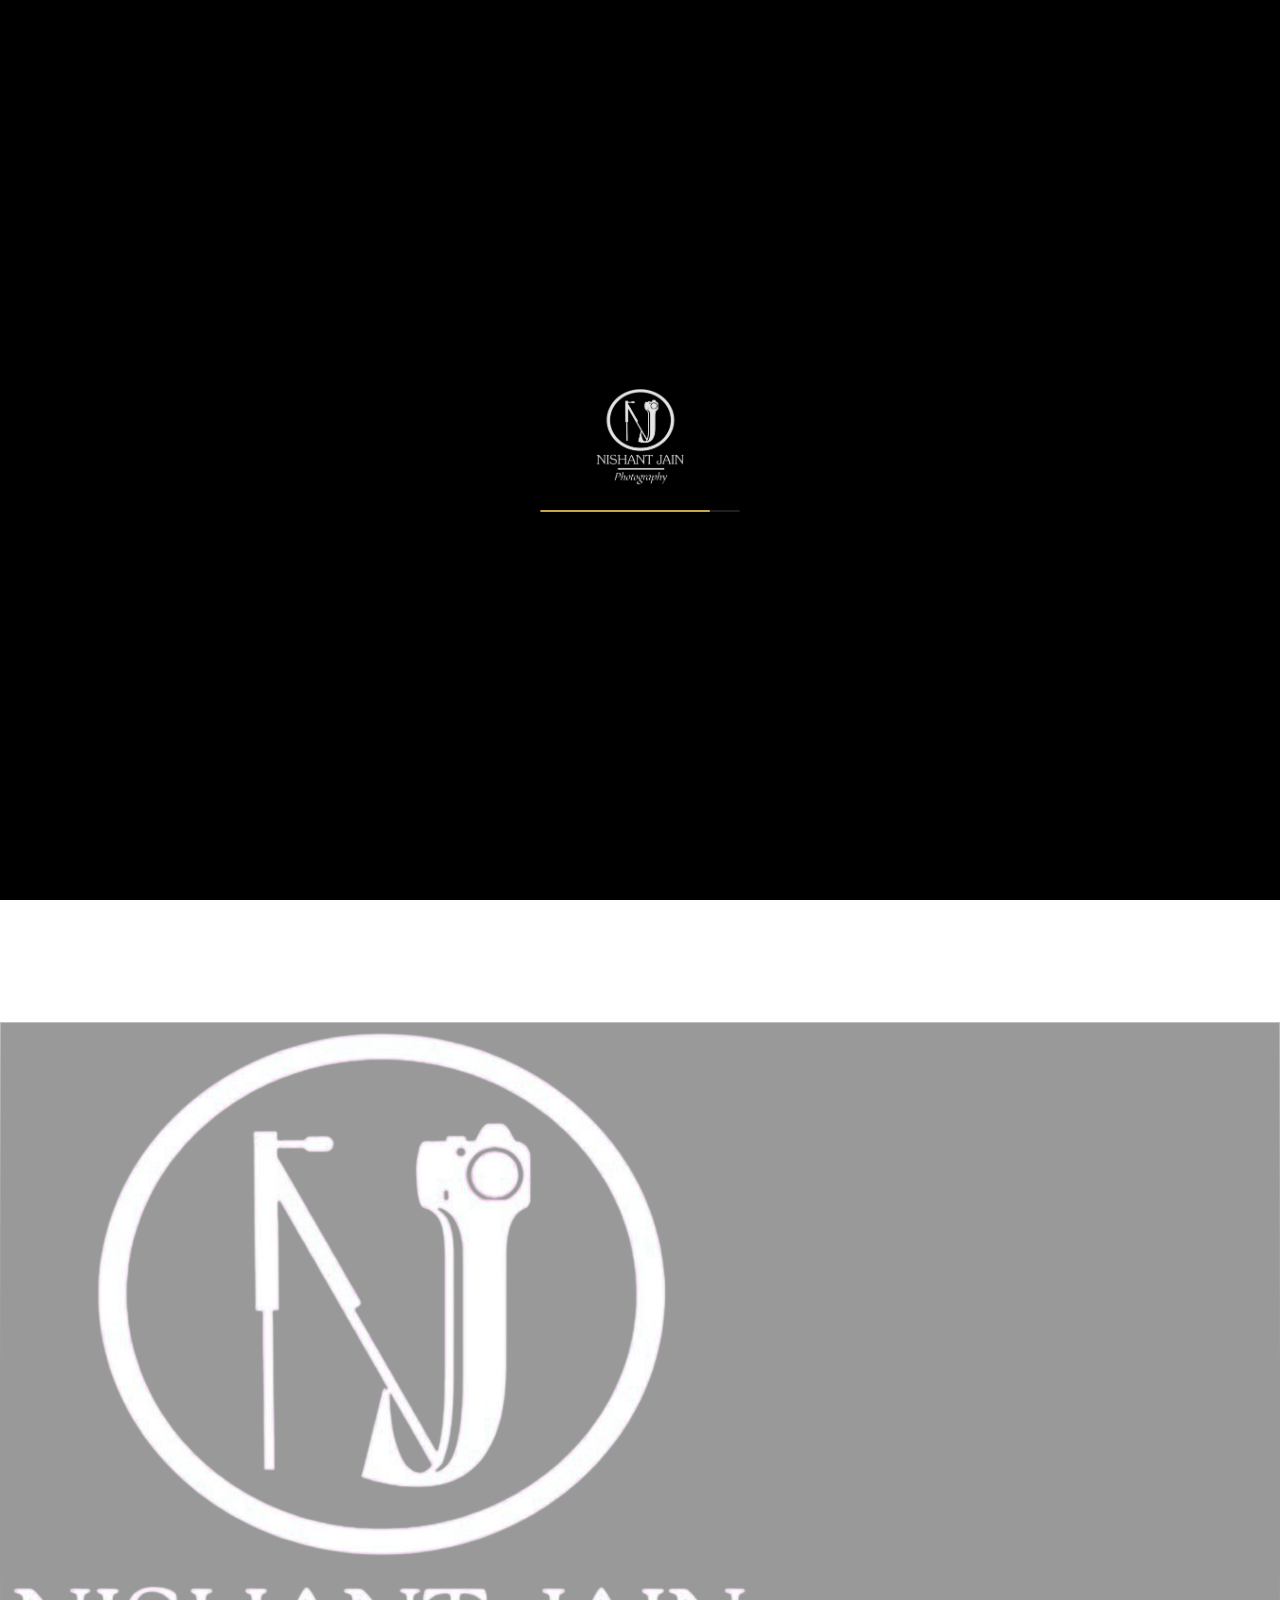
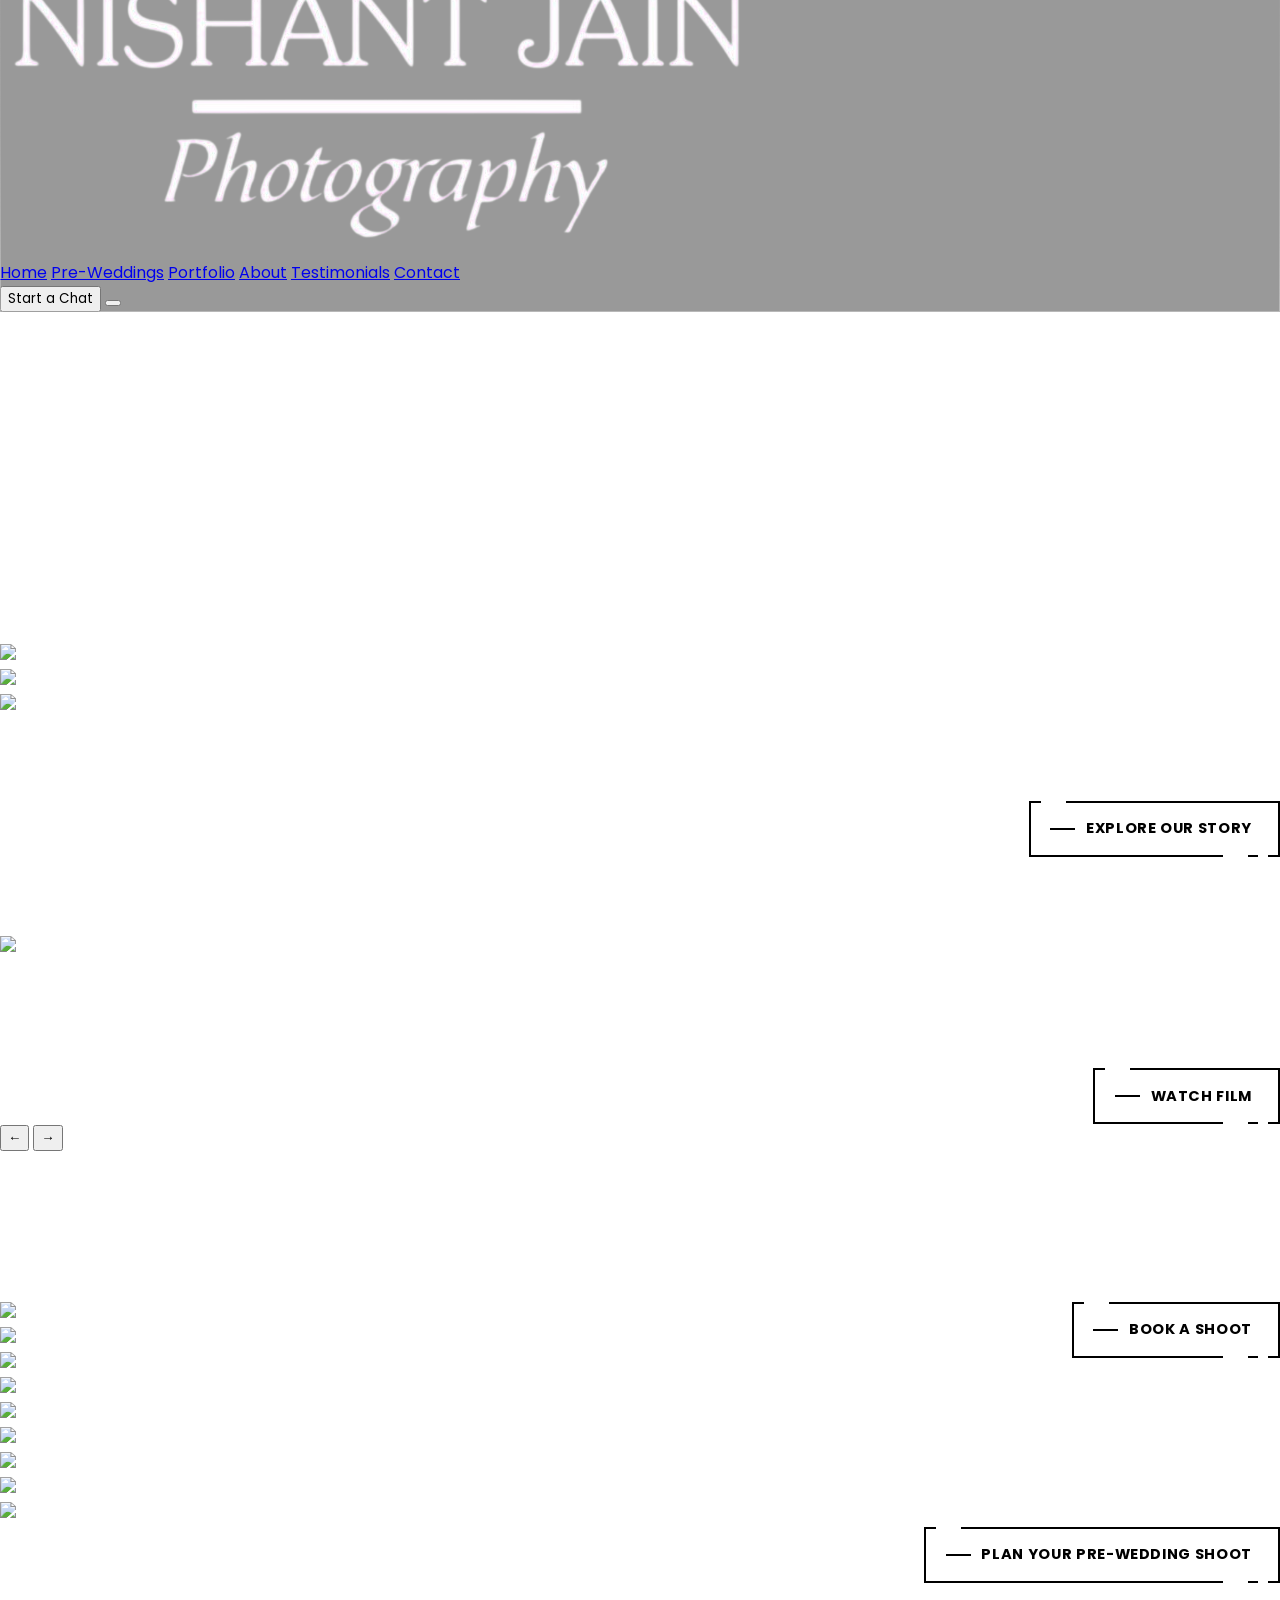
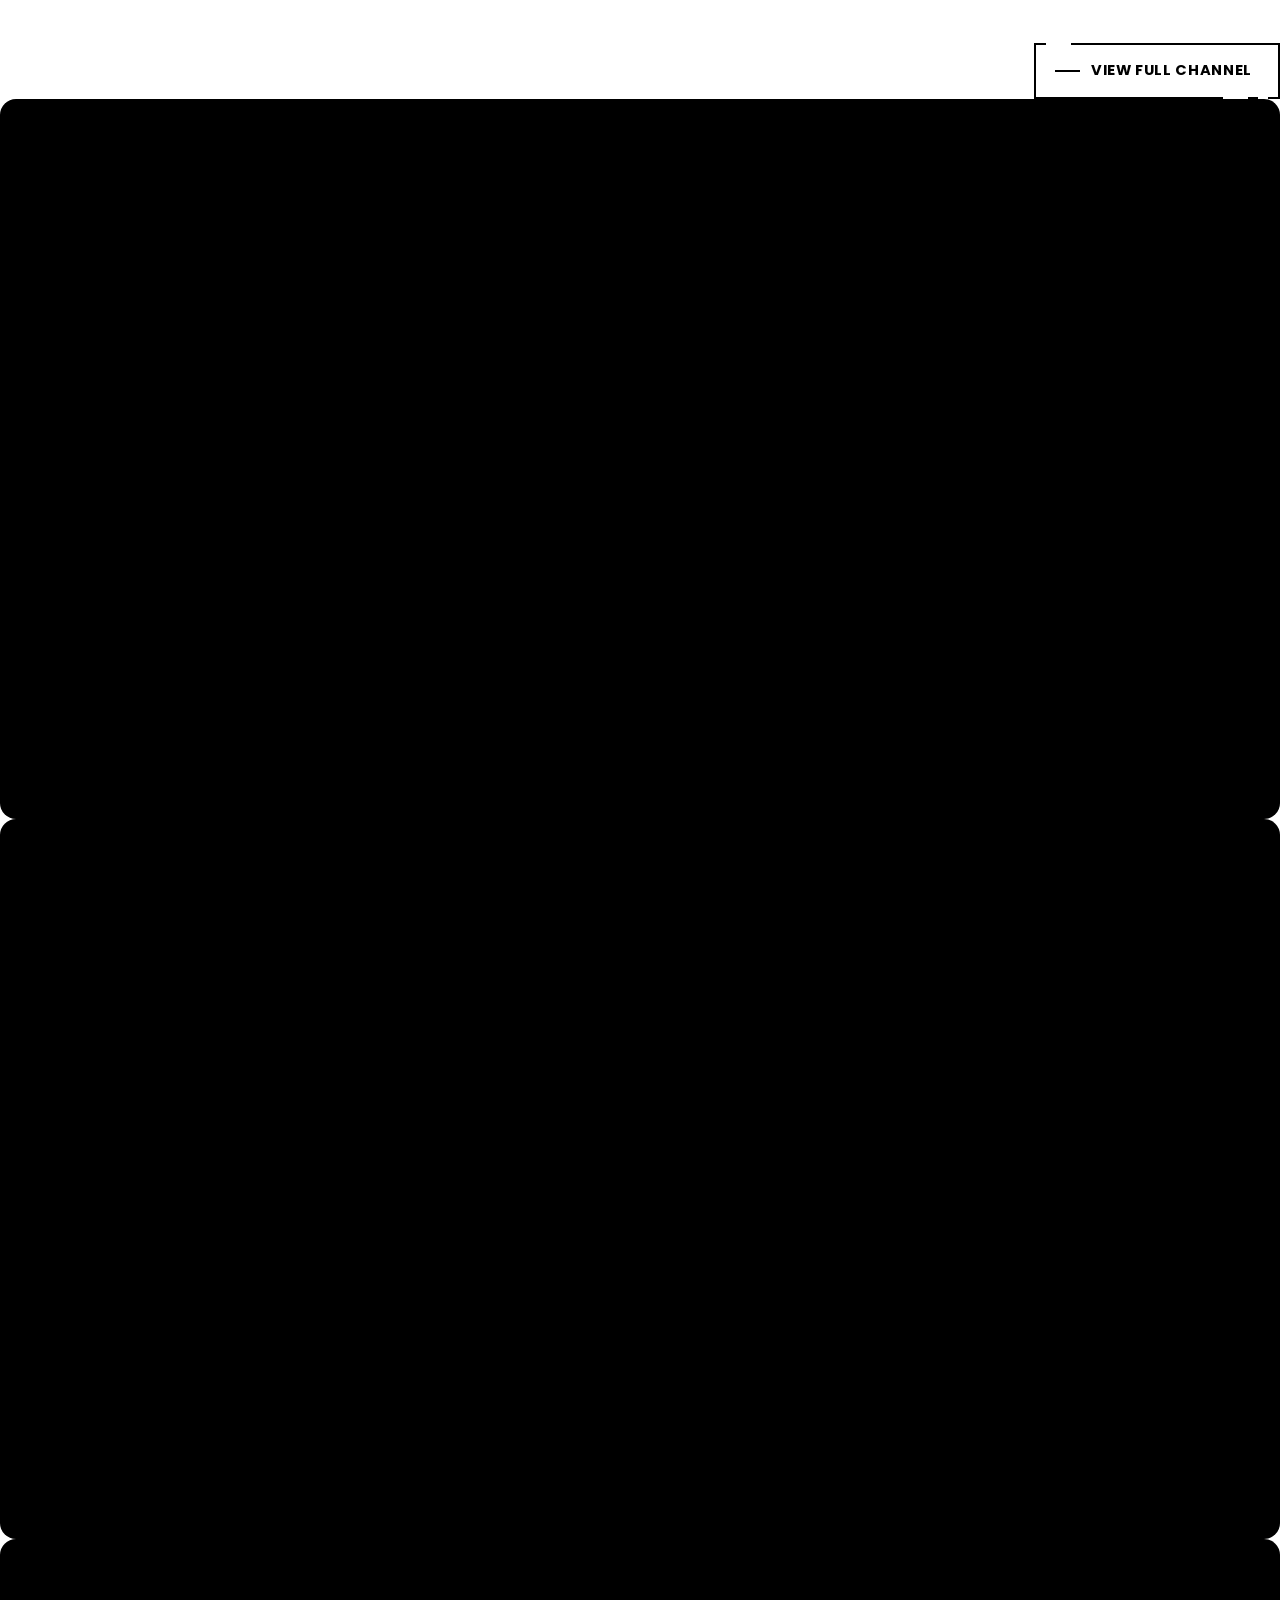
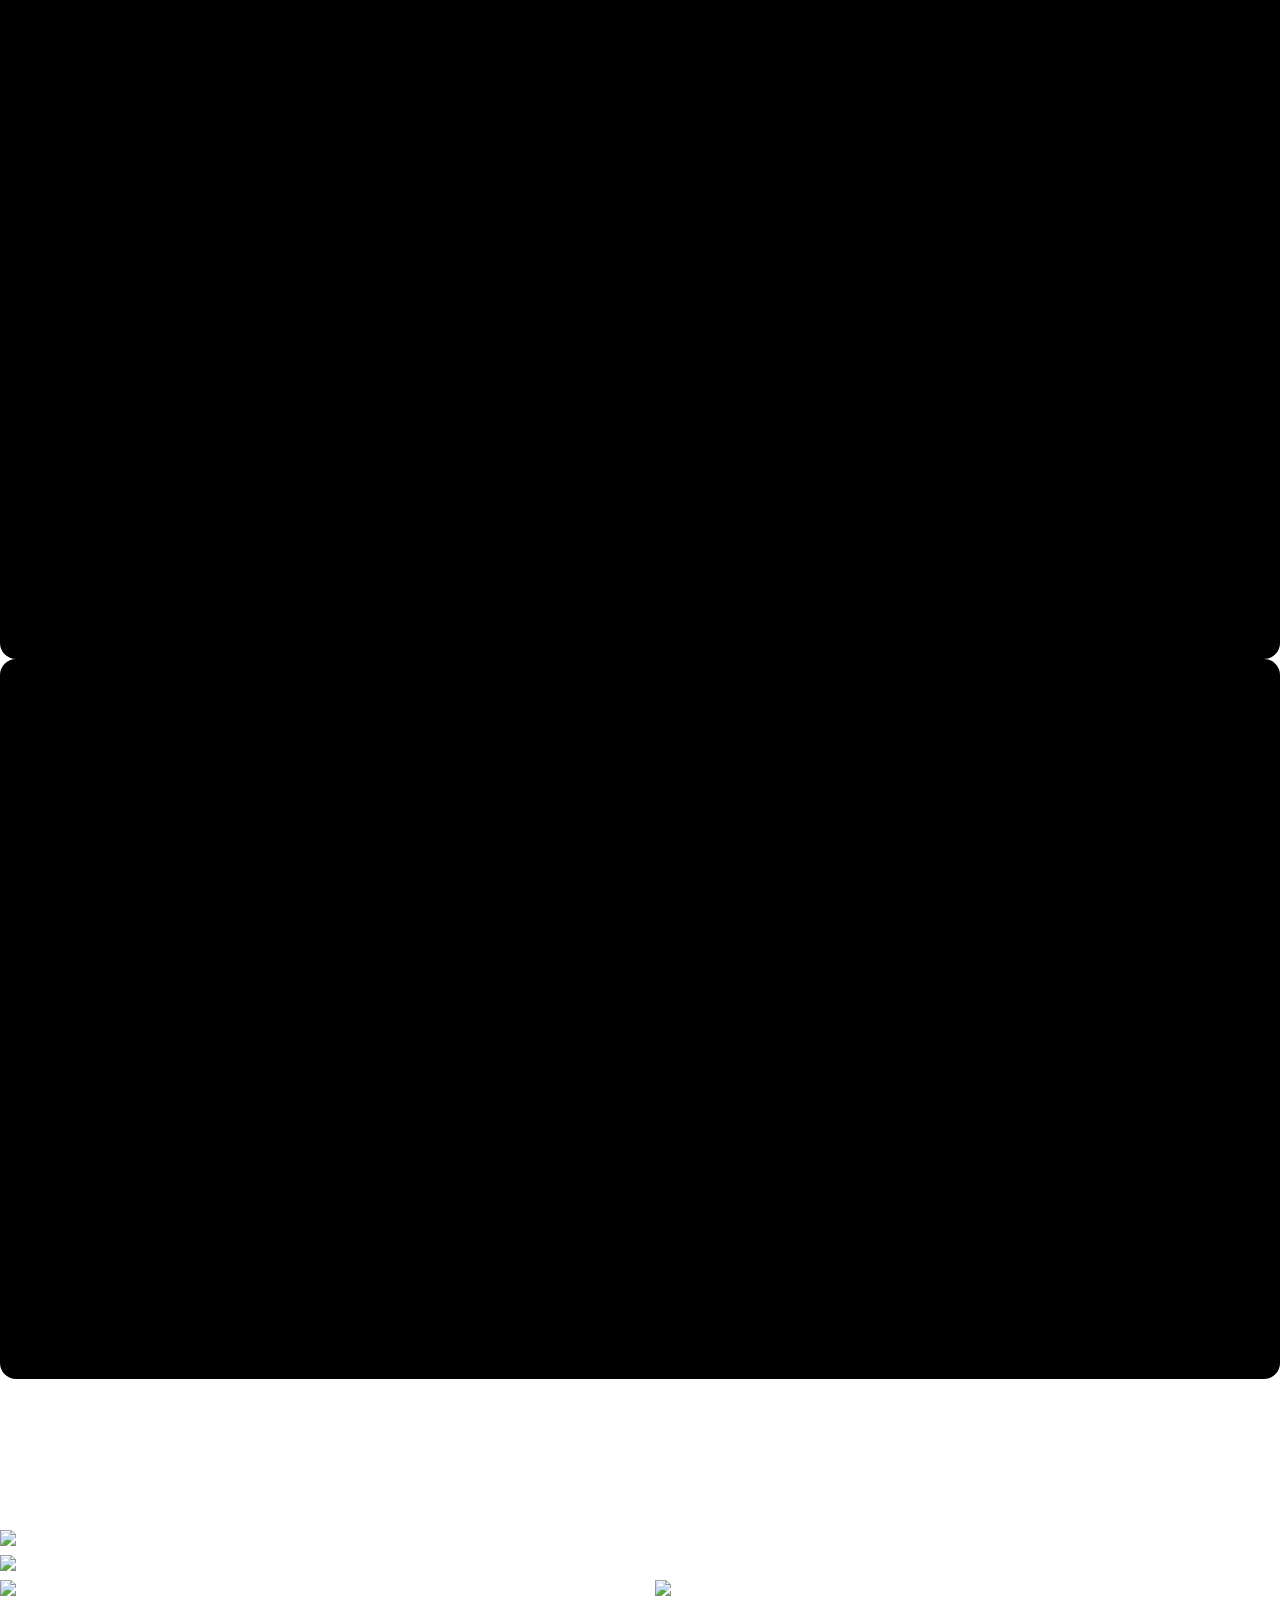
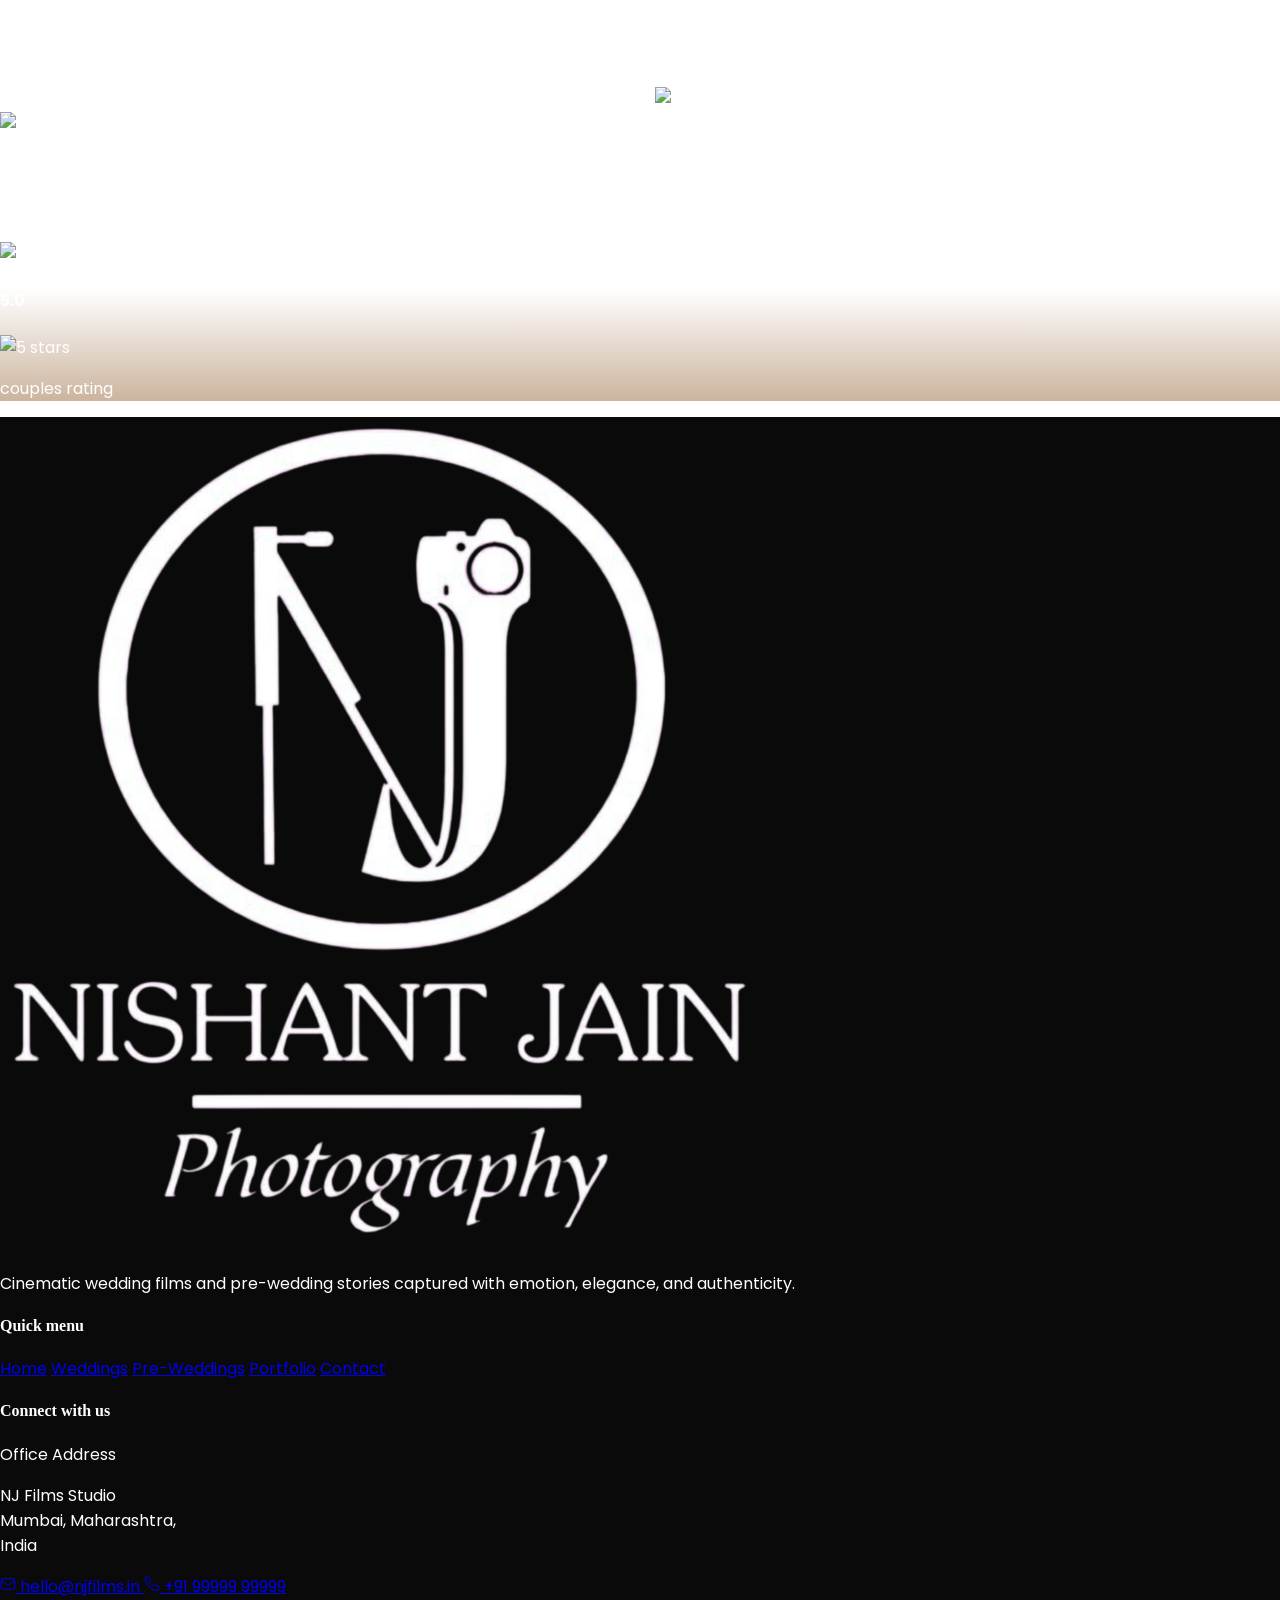
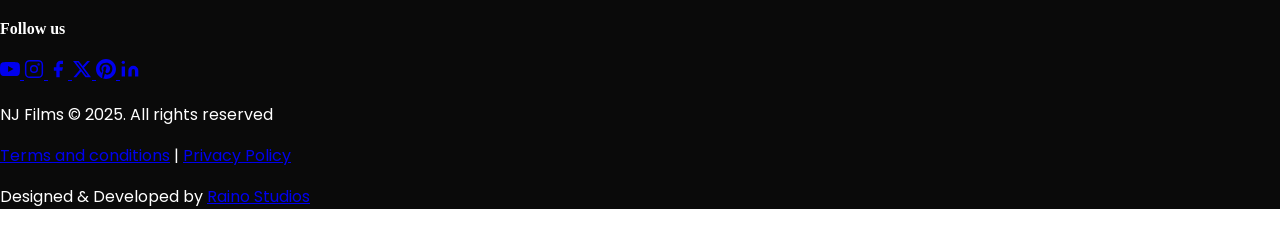
==== commit 6b7b33b6: "v2" ====
--- a/index.html
+++ b/index.html
@@ -58,7 +58,6 @@
     "></div>
   </div>
 </div>
-
 <script>
 (function(){
   var loader = document.getElementById('njLoader');
@@ -81,13 +80,16 @@
     }, 400);
   }
 
-  var video = document.getElementById('heroVideo');
-  if(video){
-    video.addEventListener('canplay', hideLoader, { once: true });
-    setTimeout(hideLoader, 8000);
-  } else {
-    setTimeout(hideLoader, 3000);
-  }
+  // Wait for DOM ready, then hook into the video element
+  window.addEventListener('DOMContentLoaded', function(){
+    var video = document.getElementById('heroVideo');
+    if(video){
+      video.addEventListener('canplay', hideLoader, { once: true });
+      setTimeout(hideLoader, 8000);
+    } else {
+      setTimeout(hideLoader, 3000);
+    }
+  });
 })();
 </script>
 
@@ -120,9 +122,9 @@
   </aside>
 
   <!-- HERO SECTION -->
-  <div class="relative w-full h-screen z-[12] bg-black text-white overflow-hidden" data-scroll-section>
+  <div class="relative w-full h-[100svh] md:h-screen z-[12] bg-black text-white overflow-hidden" data-scroll-section>
     <div class="absolute inset-0 bg-black/50 z-[1]"></div>
-    <video id="heroVideo" autoplay loop muted playsinline class="absolute inset-0 w-full h-full object-cover"></video>
+    <video id="heroVideo" autoplay loop muted playsinline class="absolute inset-0 w-full h-full object-cover" src="./video.mp4"></video>
     <div class="relative z-10 h-full flex flex-col">
 
       <!-- NAVBAR -->
@@ -216,7 +218,7 @@
   </section>
 
   <!-- FILMS / PORTFOLIO SECTION -->
-  <section id="portfolio" class="relative z-[20] bg-[#f6f3ec] py-16 sm:py-20" data-scroll-section>
+  <section id="portfolio" class="relative overflow-hidden z-[20] bg-[#f6f3ec] py-16 sm:py-20" data-scroll-section>
     <div class="text-center pt-8 pb-12 sm:pb-16 px-4 sm:px-6">
       <p class="text-xs font-semibold tracking-widest text-gray-500 uppercase mb-4 flex items-center justify-center gap-2">
         <img src="https://framerusercontent.com/images/m1OxSWTeqvxIFz4pVunlexeCwVA.svg?width=20&height=20" alt="" class="w-5 h-5"> Portfolio
@@ -685,8 +687,7 @@
 })();
 </script>
 
-  <!-- SCRIPTS -->
-  <script src="https://cdn.jsdelivr.net/npm/hls.js@latest"></script>
+ 
   <script src="https://cdn.jsdelivr.net/npm/swiper@11/swiper-bundle.min.js"></script>
   <script src="https://cdn.jsdelivr.net/npm/locomotive-scroll@4.1.4/dist/locomotive-scroll.min.js"></script>
 
@@ -703,18 +704,7 @@
     }
   </script>
 
-  <script>
-    const video = document.getElementById('heroVideo');
-    const videoSrc = "https://video.squarespace-cdn.com/content/v1/6744250b81521d675423a80c/195d3cdc-63af-4ea0-af62-0fb3f2cfe860/playlist.m3u8";
-    if (Hls.isSupported()) {
-      const hls = new Hls();
-      hls.loadSource(videoSrc);
-      hls.attachMedia(video);
-    } else {
-      video.src = videoSrc;
-    }
-  </script>
-
+ 
   <script>
 (function(){
   const charDelay = 30, initialDelay = 200;
@@ -739,7 +729,6 @@
     setTimeout(() => document.getElementById('buttons').classList.add('active'), 1200);
   }
 
-  // Wait for loader to finish hiding, then animate
   var loaderDone = false;
   function onLoaderHidden() {
     if (loaderDone) return;
@@ -747,19 +736,18 @@
     startHeroAnimation();
   }
 
-  // The loader fades out over 0.5s then is hidden — total ~900ms after canplay
-  // We hook into the same video event + match the loader's timing
-  var video = document.getElementById('heroVideo');
-  if (video) {
-    video.addEventListener('canplay', function() {
-      // loader takes 400ms (fill to 100%) + 400ms (fade) = ~800ms before display:none
-      setTimeout(onLoaderHidden, 900);
-    }, { once: true });
-    // Match the loader's 8s fallback + its hide duration
-    setTimeout(onLoaderHidden, 9000);
-  } else {
-    setTimeout(onLoaderHidden, 3500);
-  }
+  window.addEventListener('DOMContentLoaded', function() {
+    var video = document.getElementById('heroVideo');
+    if (video) {
+      video.addEventListener('canplay', function() {
+        setTimeout(onLoaderHidden, 900);
+      }, { once: true });
+      setTimeout(onLoaderHidden, 9000);
+    } else {
+      setTimeout(onLoaderHidden, 3500);
+    }
+  });
+
 })();
 </script>
 
